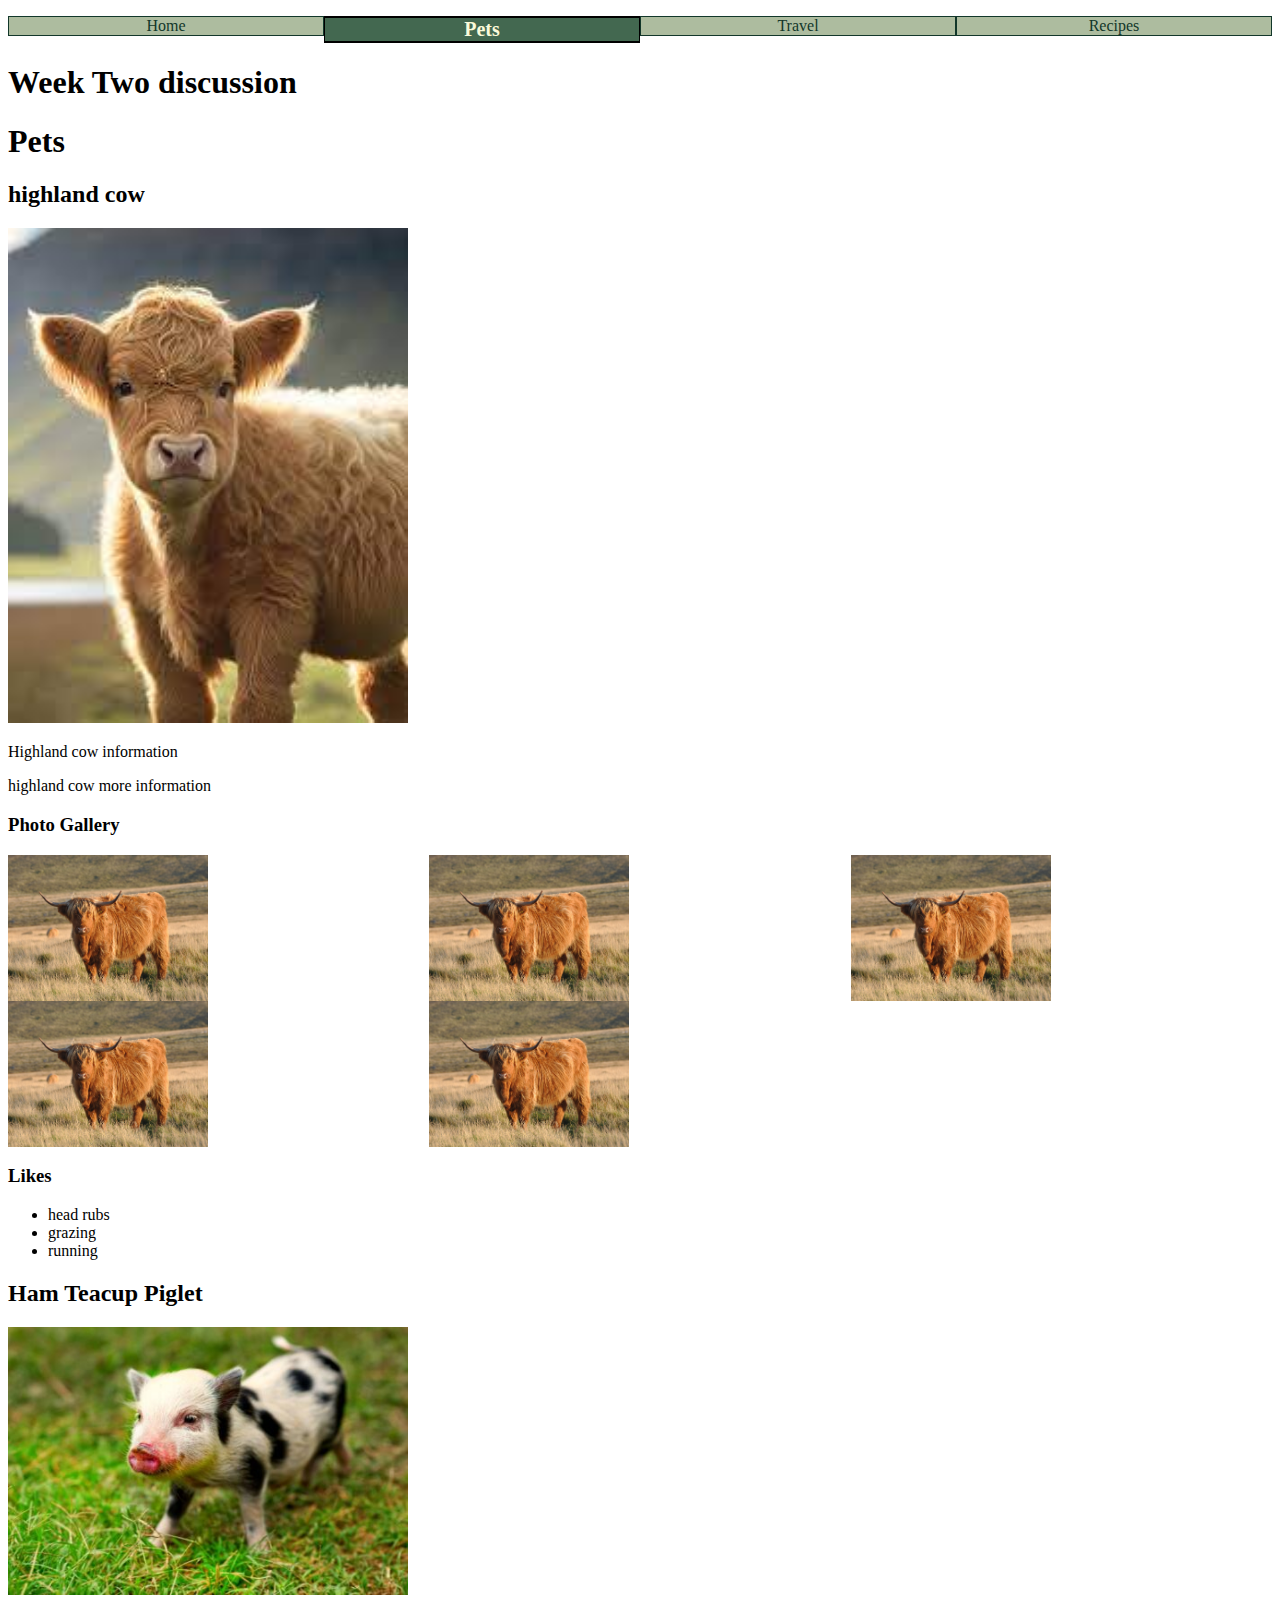
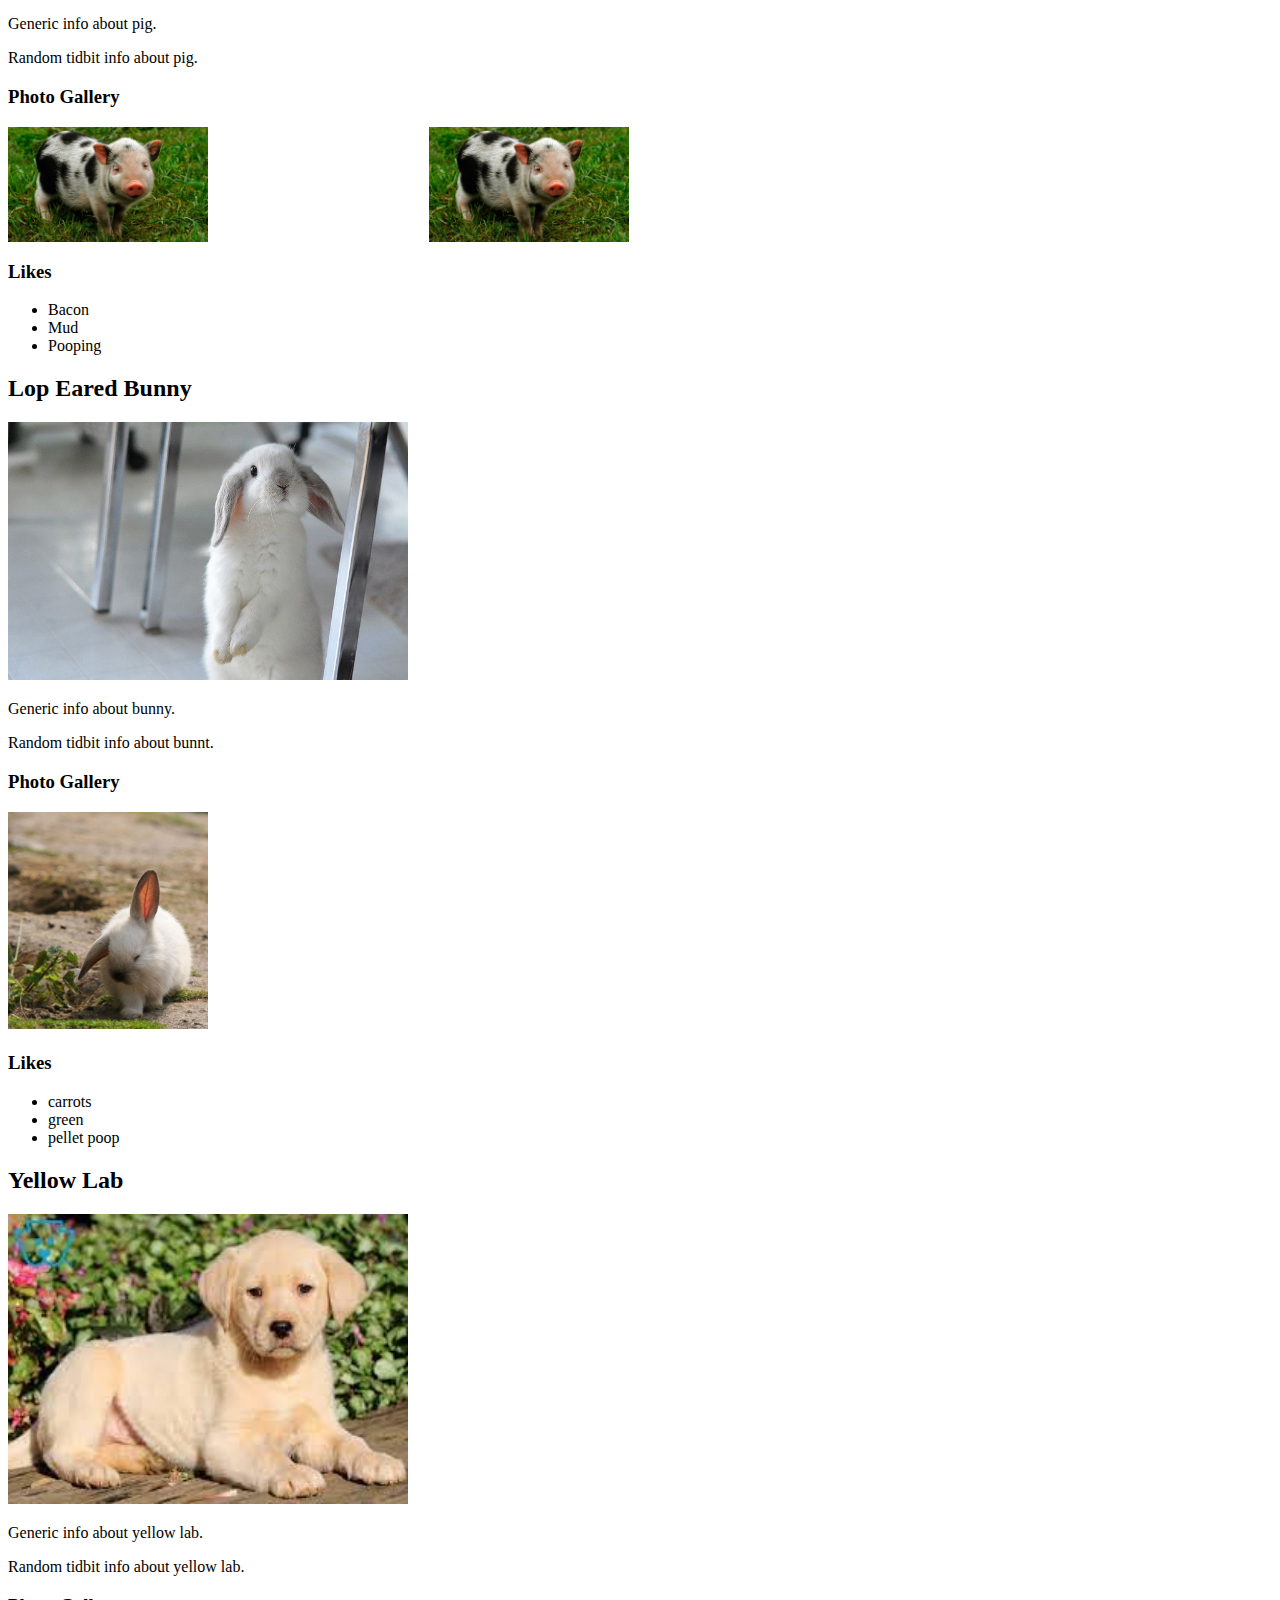
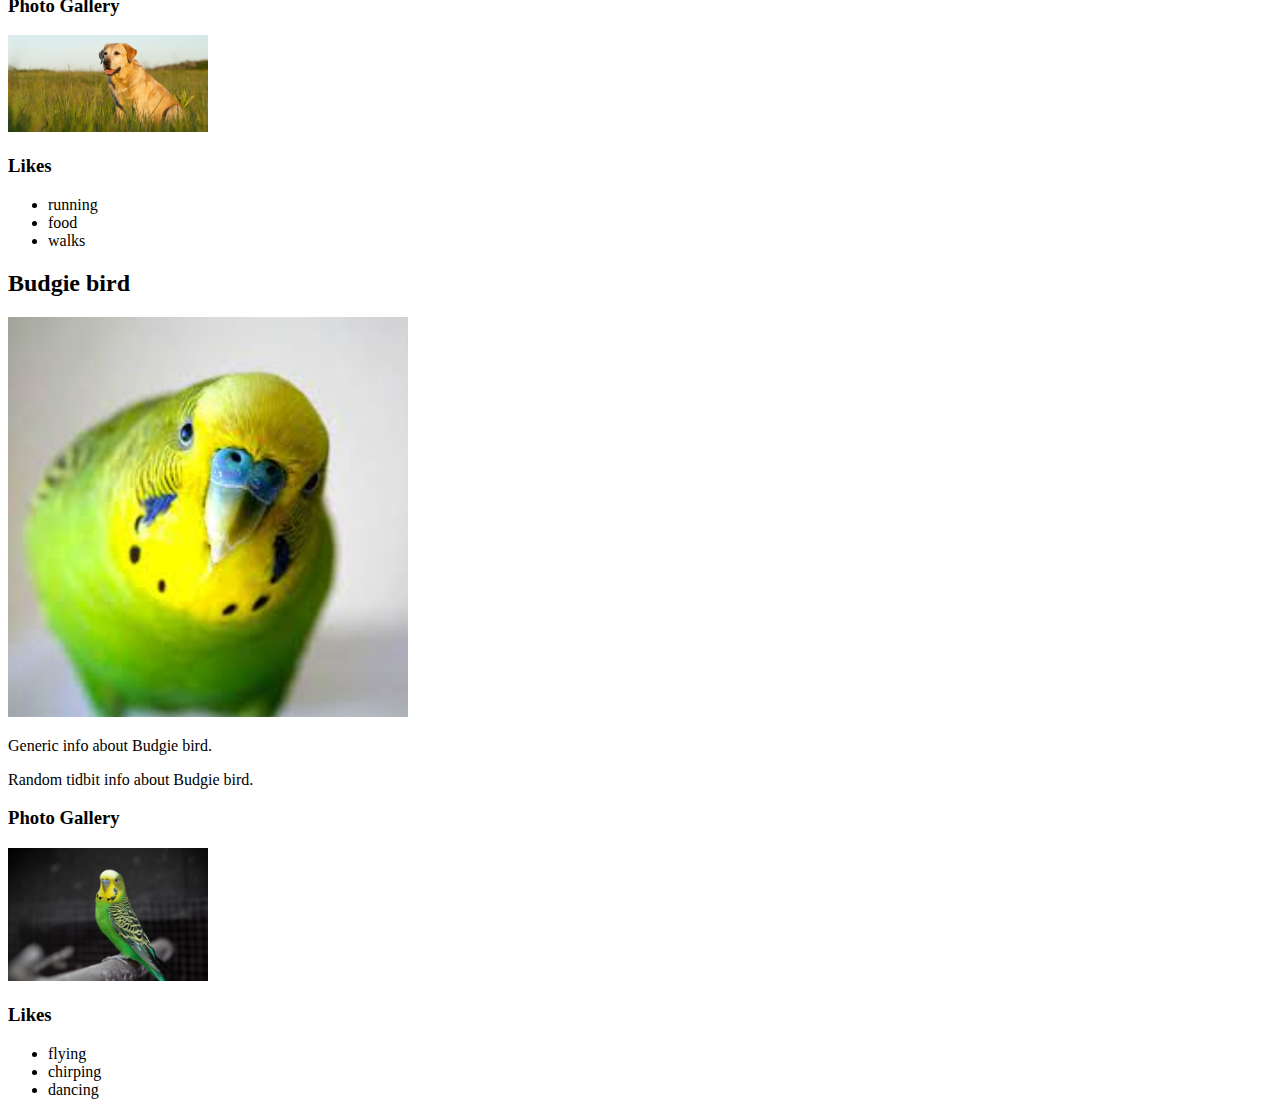
==== pets.html @ d4bc4a09 "nav bar basic style" ====
<!DOCTYPE html>
<html lang="en">
<head>
    <meta charset="UTF-8">
    <meta name="viewport" content="width=device-width, initial-scale=1.0">
    <link rel="stylesheet" href="css/style.css">
    <title>Pets</title>
</head>
<body>
    <a href = "#main" class="skip-link">Skip to Main Content</a>
    <header>
        <nav>
            <ul class="nav-bar-container">
                <a href = "index.html"><li class="nav_bar_item">Home</li></a>
                <a href =  "pets.html"><li class="nav_bar_item current_page"> Pets </li></a> 
                <a href =  "travel.html"> <li class="nav_bar_item">Travel </li> </a>
                <a href =  "recipes.html"> <li class="nav_bar_item"> Recipes </li></a>
            </ul>
        </nav>
        <h1>Week Two discussion</h1>

    </header>
    <main id="main">
        <h1>Pets</h1>
        <div>
            <h2>highland cow</h2>
            <img src="images/highland_baby.jpeg" width = "400" alt="Highland cow as a baby">
            <p>Highland cow information</p>
            <p>highland cow more information </p>
            <h3>Photo Gallery</h3>
            <div class="grid-gallery">
                <img src="images/highland_grown.jpeg" width ="200" alt = "grown highland cow">
                <img src="images/highland_grown.jpeg" width ="200" alt = "grown highland cow">
                <img src="images/highland_grown.jpeg" width ="200" alt = "grown highland cow">
                <img src="images/highland_grown.jpeg" width ="200" alt = "grown highland cow">
                <img src="images/highland_grown.jpeg" width ="200" alt = "grown highland cow">
            </div>
    
            <h3>Likes</h3>
            <ul>
                <li>head rubs</li>
                <li>grazing</li>
                <li>running</li>
            </ul>
        
        </div>
        <div >
            <h2>Ham Teacup Piglet</h2>
            <img src="images/teacup_pig_Juliana.jpeg" width = "400" alt="Black and white teacup pig">
            <p>Generic info about pig.</p> 
            <p>Random tidbit info about pig.</p>
            <h3>Photo Gallery</h3>
            <div class="grid-gallery">
                <img src="images/Teacup_pig_juliana_head_on.webp" width ="200" alt = "Teacup pig juliana from the front (copy photo)">
                <img src="images/Teacup_pig_juliana_head_on.webp" width ="200" alt = "Teacup pig juliana from the front">
            </div>

            <h3>Likes</h3>
            <ul>
                <li>Bacon</li>
                <li>Mud</li>
                <li>Pooping</li>
            </ul>

        </div>
        <div>
            <h2> Lop Eared Bunny</h2>
            <img src="images/lop_eared_bunny_standing.jpeg" width = "400" alt="Adorable bunny standing up">

            <p>Generic info about bunny.</p> 
            <p>Random tidbit info about bunnt.</p>
            <h3>Photo Gallery</h3>
            <img src="images/not_the_same_bunny.jpeg" width ="200" alt = "Definitely the same bunny, but in front of grass">

            <h3>Likes</h3>
            <ul>
                <li>carrots</li>
                <li>green</li>
                <li>pellet poop</li>
            </ul>
        
        </div>
        <div>
            <h2> Yellow Lab</h2>
            <img src="images/baby_lab.jpeg" width = "400" alt="Yellow lab as a puppy">

            <p>Generic info about yellow lab.</p> 
            <p>Random tidbit info about yellow lab.</p>
            <h3>Photo Gallery</h3>
            <img src="images/grown_lab.jpeg" width ="200" alt = "The same yellow lab but grown and more rotund">

            <h3>Likes</h3>
            <ul>
                <li>running</li>
                <li>food</li>
                <li>walks</li>
            </ul>
        
        </div>
        <div>
            <h2> Budgie bird</h2>
            <img src="images/bird_close.jpeg" width = "400" alt="Budgie bird close up">

            <p>Generic info about Budgie bird.</p> 
            <p>Random tidbit info about Budgie bird.</p>
            <h3>Photo Gallery</h3>
            <img src="images/bird_far.webp" width ="200" alt = "Budgie bird but from further away">

            <h3>Likes</h3>
            <ul>
                <li>flying</li>
                <li>chirping</li>
                <li>dancing</li>
            </ul>
        
        </div>

    </main>
    
</body>
</html>
---- css/style.css ----
/* COLOR PALLETE */
:root{
    --light: #FBFADA;
    --mid-light: #ADBC9F;
    --mid-dark: #436850;
    --dark: #12372A;
}

.grid-gallery{
    display: grid;
    grid-template-columns: 1fr 1fr 1fr;
}

.skip-link{
    position: absolute;
    top: -40px;
    left: 0;
    background-color: #007bff;
    color: #fff;
    z-index: 999;
    transition: top 0.3s ease;
    text-decoration: none;
}

.skip-link:focus{
    top: 0;
}

.skip-link:focus-visible{
    top: 0;
}

.skip-link:not(:focus):not(:active) {
    top: -40px;
  }

nav{
    width: 100%;
    padding-left: 0;
    padding-right: 0;
}

.nav-bar-container{
    display: grid;
    grid-template-columns: 1fr 1fr 1fr 1fr;
    list-style-type: none;
    width: 100%;
    padding-left: 0;
    padding-right: 0;
}

.nav_bar_item{
    border: 1px solid var(--dark);
    background-color: var(--mid-light);
    color: var(--dark);
    text-align: center;
}

a{
    text-decoration: none;
}

a:visited{
    color: inherit;
    text-decoration: none;
}

.current_page{
    font-weight: bold;
    font-size: 125%;
    color: var(--light);
    background: var(--mid-dark);
    border: 2px solid black;
    border-left-width: 1px;
    border-right-width: 1px;
}
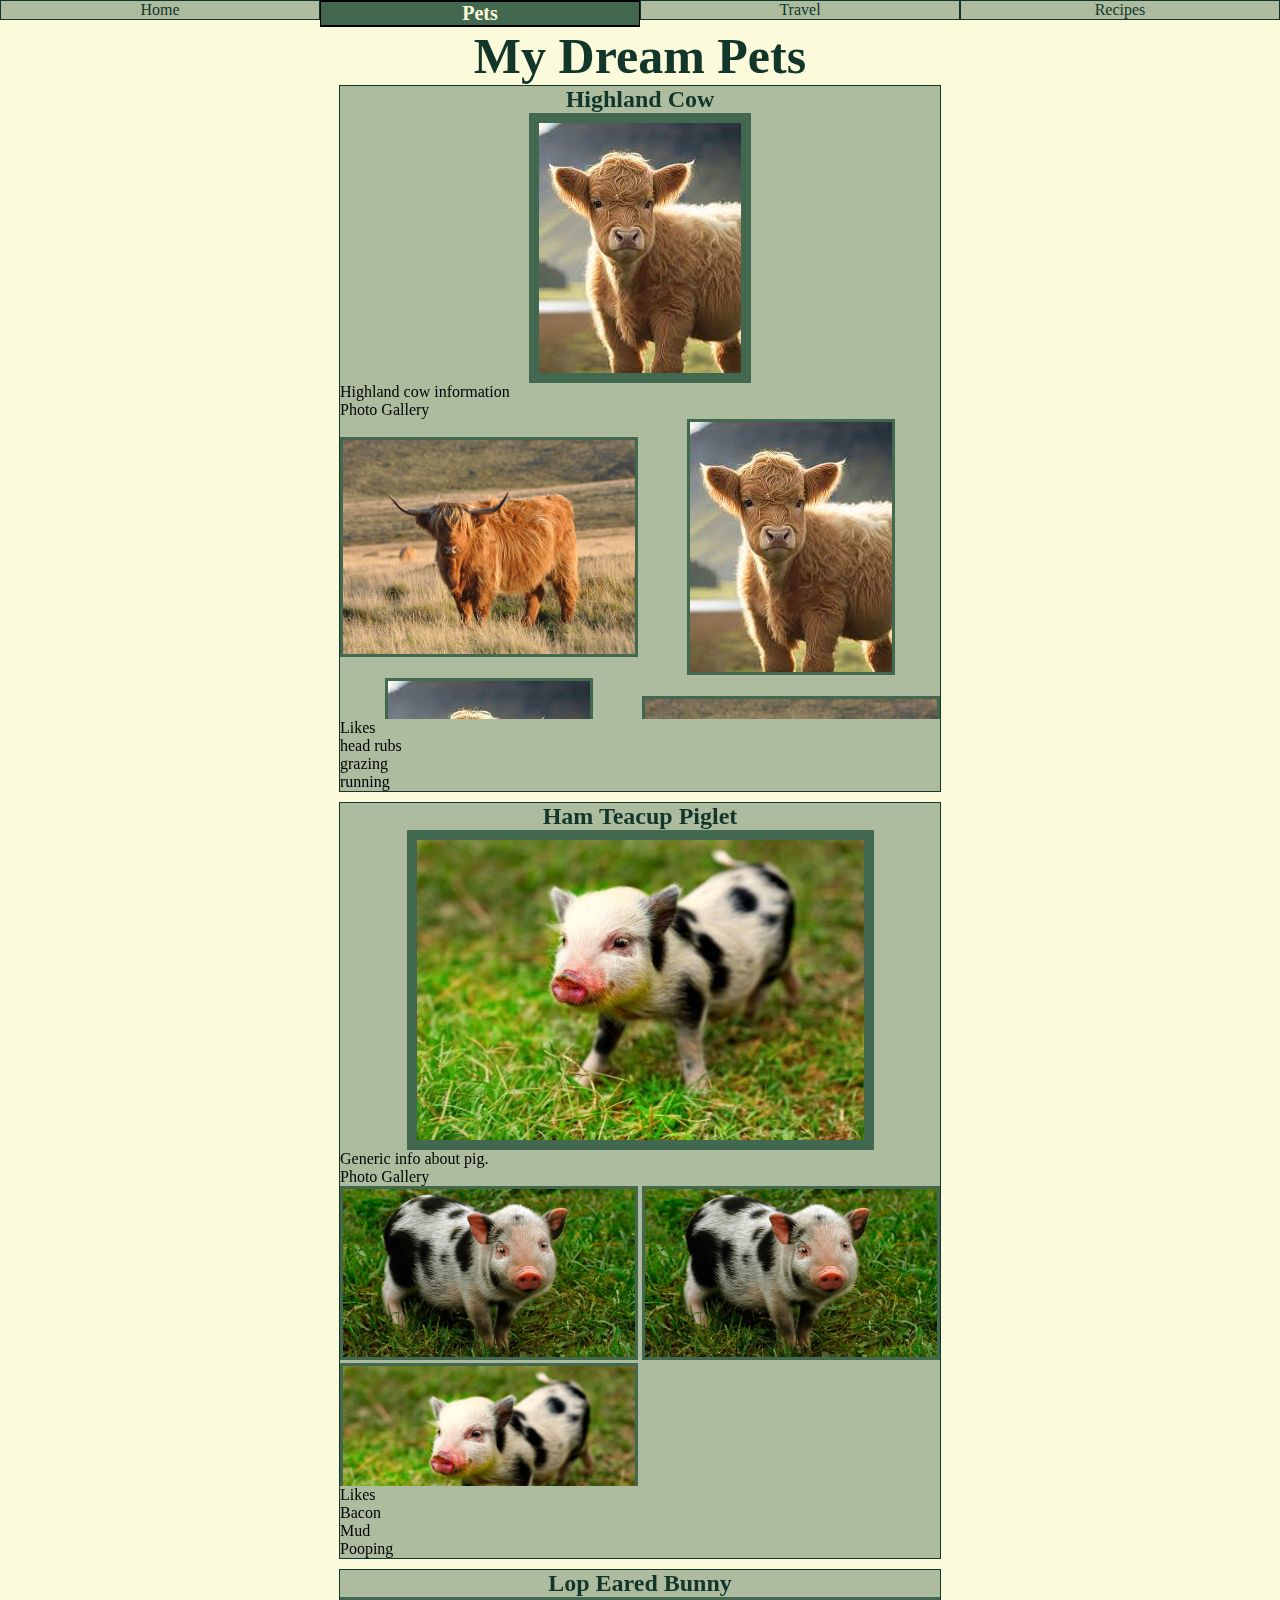
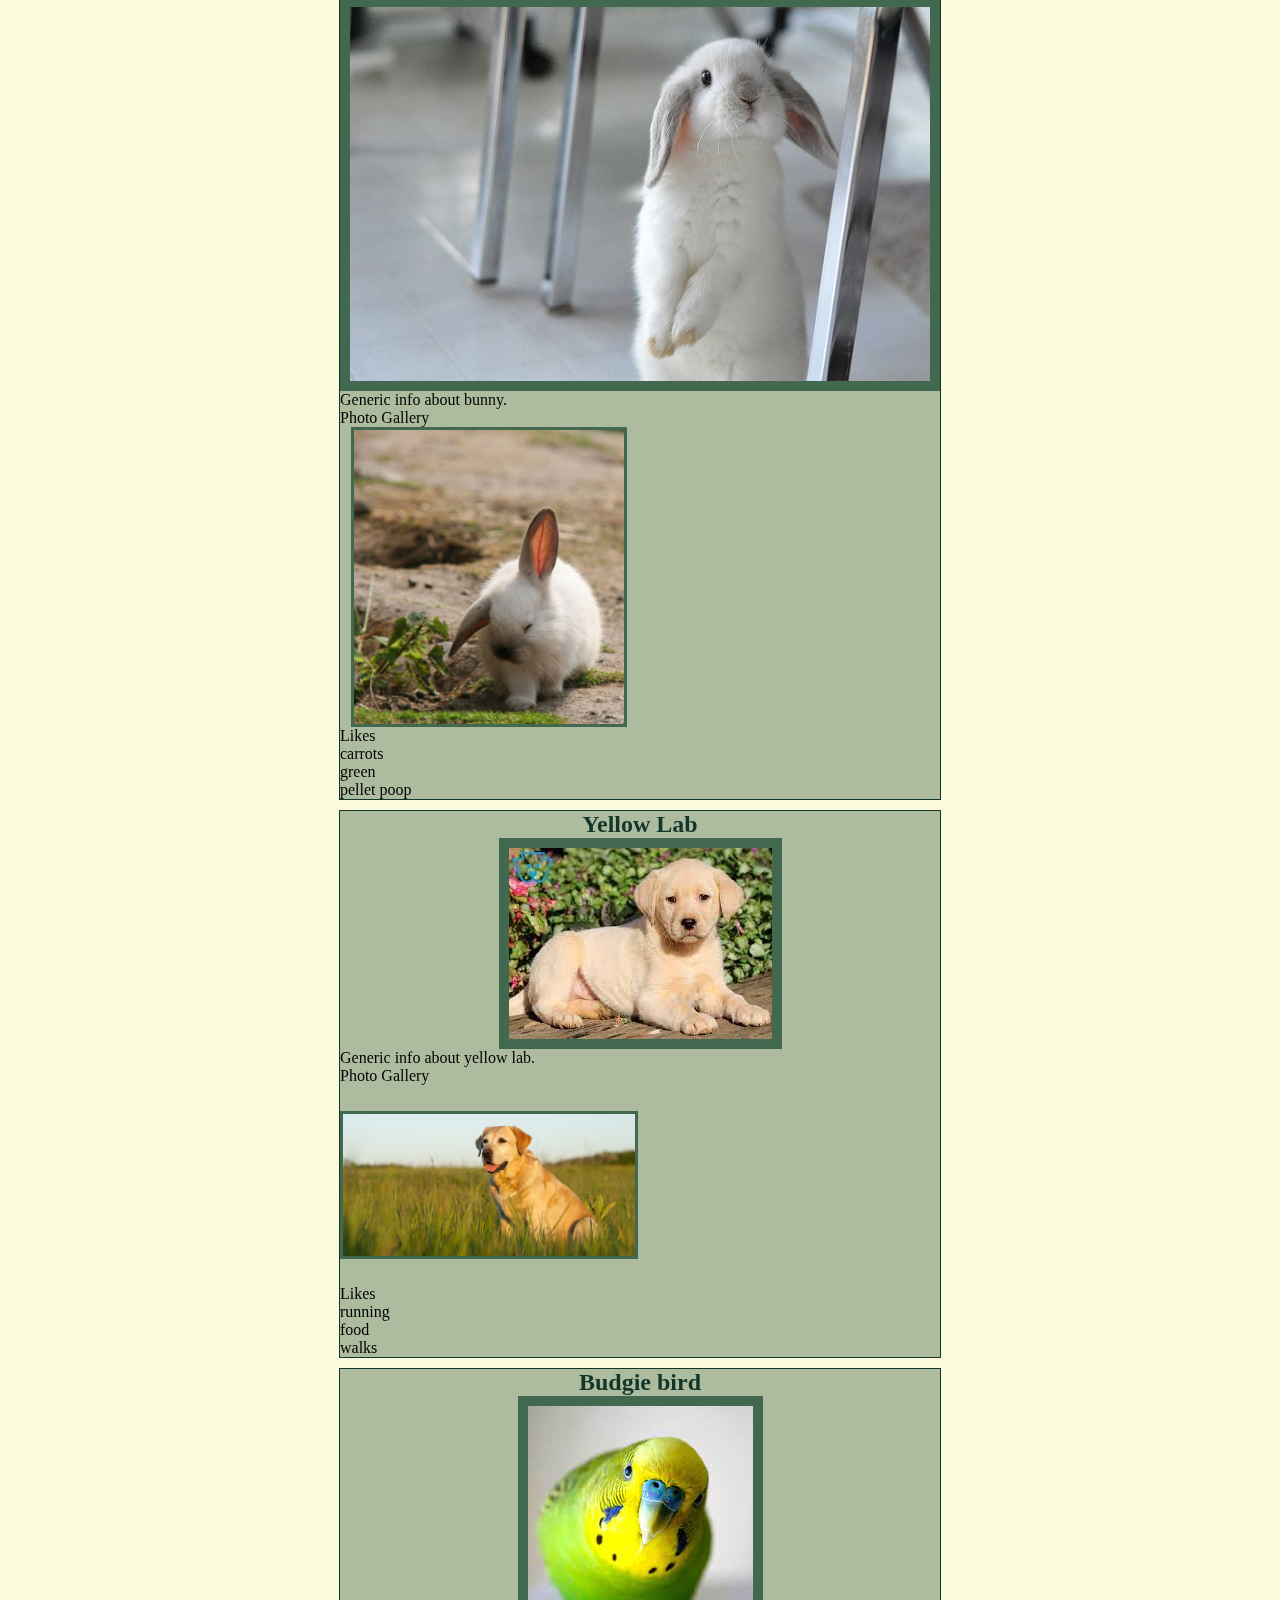
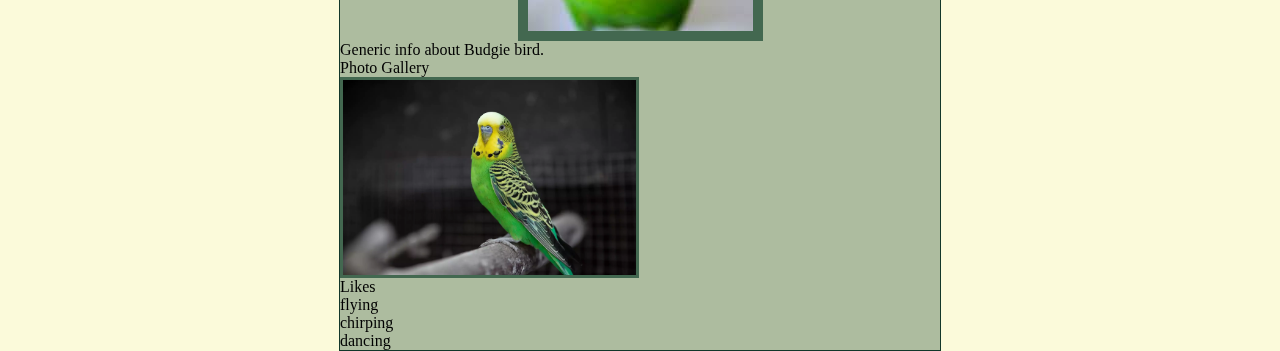
==== commit 92a67a64: "got pets travel resizing to work" ====
--- a/pets.html
+++ b/pets.html
@@ -3,6 +3,7 @@
 <head>
     <meta charset="UTF-8">
     <meta name="viewport" content="width=device-width, initial-scale=1.0">
+    <link rel="stylesheet" href="css/reset.css">
     <link rel="stylesheet" href="css/style.css">
     <title>Pets</title>
 </head>
@@ -17,104 +18,104 @@
                 <a href =  "recipes.html"> <li class="nav_bar_item"> Recipes </li></a>
             </ul>
         </nav>
-        <h1>Week Two discussion</h1>
-
     </header>
     <main id="main">
-        <h1>Pets</h1>
-        <div>
-            <h2>highland cow</h2>
-            <img src="images/highland_baby.jpeg" width = "400" alt="Highland cow as a baby">
-            <p>Highland cow information</p>
-            <p>highland cow more information </p>
-            <h3>Photo Gallery</h3>
-            <div class="grid-gallery">
-                <img src="images/highland_grown.jpeg" width ="200" alt = "grown highland cow">
-                <img src="images/highland_grown.jpeg" width ="200" alt = "grown highland cow">
-                <img src="images/highland_grown.jpeg" width ="200" alt = "grown highland cow">
-                <img src="images/highland_grown.jpeg" width ="200" alt = "grown highland cow">
-                <img src="images/highland_grown.jpeg" width ="200" alt = "grown highland cow">
+        <h1>My Dream Pets</h1>
+        <div class="pets-container">
+            <div class="pets-container-object">
+                <h2 class="pet-species">Highland Cow</h2>
+                <img src="images/highland_baby.jpeg" class="pets-profile-img" alt="Highland cow as a baby">
+                <p>Highland cow information</p>
+                <h3>Photo Gallery</h3>
+                <div class="pets-photo-gallery-container">
+                    <img src="images/highland_grown.jpeg" class="pets-photo-gallery" alt = "grown highland cow">
+                    <img src="images/highland_baby.jpeg" class="pets-photo-gallery" alt = "grown highland cow">
+                    <img src="images/highland_baby.jpeg" class="pets-photo-gallery" alt = "grown highland cow">
+                    <img src="images/highland_grown.jpeg" class="pets-photo-gallery" alt = "grown highland cow">
+                    <img src="images/highland_grown.jpeg" class="pets-photo-gallery" alt = "grown highland cow">
+                </div>
+        
+                <h3>Likes</h3>
+                <ul>
+                    <li>head rubs</li>
+                    <li>grazing</li>
+                    <li>running</li>
+                </ul>
             </div>
-    
-            <h3>Likes</h3>
-            <ul>
-                <li>head rubs</li>
-                <li>grazing</li>
-                <li>running</li>
-            </ul>
-        
+            <div class="pets-container-object">
+                <h2 class="pet-species">Ham Teacup Piglet</h2>
+                <img src="images/teacup_pig_Juliana.jpeg" class="pets-profile-img" alt="Black and white teacup pig">
+                <p>Generic info about pig.</p> 
+                <h3>Photo Gallery</h3>
+                <div class="pets-photo-gallery-container">
+                    <img src="images/Teacup_pig_juliana_head_on.webp" class="pets-photo-gallery" alt = "Teacup pig juliana from the front (copy photo)">
+                    <img src="images/Teacup_pig_juliana_head_on.webp" class="pets-photo-gallery" alt = "Teacup pig juliana from the front">
+                    <img src="images/teacup_pig_Juliana.jpeg" class="pets-photo-gallery" alt="Black and white teacup pig">
+                </div>
+
+                <h3>Likes</h3>
+                <ul>
+                    <li>Bacon</li>
+                    <li>Mud</li>
+                    <li>Pooping</li>
+                </ul>
+
+            </div>
+            <div class="pets-container-object">
+                <h2 class="pet-species"> Lop Eared Bunny</h2>
+                <img src="images/lop_eared_bunny_standing.jpeg" class="pets-profile-img" alt="Adorable bunny standing up">
+
+                <p>Generic info about bunny.</p> 
+                <h3>Photo Gallery</h3>
+                <div class="pets-photo-gallery-container">    
+                    <img src="images/not_the_same_bunny.jpeg" class="pets-photo-gallery" alt = "Definitely the same bunny, but in front of grass">
+                </div>
+
+                <h3>Likes</h3>
+                <ul>
+                    <li>carrots</li>
+                    <li>green</li>
+                    <li>pellet poop</li>
+                </ul>
+            
+            </div>
+            <div class="pets-container-object">
+                <h2 class="pet-species"> Yellow Lab</h2>
+                <img src="images/baby_lab.jpeg" class="pets-profile-img" alt="Yellow lab as a puppy">
+
+                <p>Generic info about yellow lab.</p> 
+                <h3>Photo Gallery</h3>
+                <div class="pets-photo-gallery-container">
+                    <img src="images/grown_lab.jpeg" class="pets-photo-gallery" alt = "The same yellow lab but grown and more rotund">
+                </div>
+
+                <h3>Likes</h3>
+                <ul>
+                    <li>running</li>
+                    <li>food</li>
+                    <li>walks</li>
+                </ul>
+            
+            </div>
+            <div class="pets-container-object">
+                <h2 class="pet-species"> Budgie bird</h2>
+                <img src="images/bird_close.jpeg" class="pets-profile-img" alt="Budgie bird close up">
+
+                <p>Generic info about Budgie bird.</p> 
+                <h3>Photo Gallery</h3>
+                <div class="pets-photo-gallery-container">
+                    <img src="images/bird_far.webp" class="pets-photo-gallery" alt = "Budgie bird but from further away">
+                </div>
+
+                <h3>Likes</h3>
+                <ul>
+                    <li>flying</li>
+                    <li>chirping</li>
+                    <li>dancing</li>
+                </ul>
+            
+            </div>
         </div>
-        <div >
-            <h2>Ham Teacup Piglet</h2>
-            <img src="images/teacup_pig_Juliana.jpeg" width = "400" alt="Black and white teacup pig">
-            <p>Generic info about pig.</p> 
-            <p>Random tidbit info about pig.</p>
-            <h3>Photo Gallery</h3>
-            <div class="grid-gallery">
-                <img src="images/Teacup_pig_juliana_head_on.webp" width ="200" alt = "Teacup pig juliana from the front (copy photo)">
-                <img src="images/Teacup_pig_juliana_head_on.webp" width ="200" alt = "Teacup pig juliana from the front">
-            </div>
-
-            <h3>Likes</h3>
-            <ul>
-                <li>Bacon</li>
-                <li>Mud</li>
-                <li>Pooping</li>
-            </ul>
-
-        </div>
-        <div>
-            <h2> Lop Eared Bunny</h2>
-            <img src="images/lop_eared_bunny_standing.jpeg" width = "400" alt="Adorable bunny standing up">
-
-            <p>Generic info about bunny.</p> 
-            <p>Random tidbit info about bunnt.</p>
-            <h3>Photo Gallery</h3>
-            <img src="images/not_the_same_bunny.jpeg" width ="200" alt = "Definitely the same bunny, but in front of grass">
-
-            <h3>Likes</h3>
-            <ul>
-                <li>carrots</li>
-                <li>green</li>
-                <li>pellet poop</li>
-            </ul>
-        
-        </div>
-        <div>
-            <h2> Yellow Lab</h2>
-            <img src="images/baby_lab.jpeg" width = "400" alt="Yellow lab as a puppy">
-
-            <p>Generic info about yellow lab.</p> 
-            <p>Random tidbit info about yellow lab.</p>
-            <h3>Photo Gallery</h3>
-            <img src="images/grown_lab.jpeg" width ="200" alt = "The same yellow lab but grown and more rotund">
-
-            <h3>Likes</h3>
-            <ul>
-                <li>running</li>
-                <li>food</li>
-                <li>walks</li>
-            </ul>
-        
-        </div>
-        <div>
-            <h2> Budgie bird</h2>
-            <img src="images/bird_close.jpeg" width = "400" alt="Budgie bird close up">
-
-            <p>Generic info about Budgie bird.</p> 
-            <p>Random tidbit info about Budgie bird.</p>
-            <h3>Photo Gallery</h3>
-            <img src="images/bird_far.webp" width ="200" alt = "Budgie bird but from further away">
-
-            <h3>Likes</h3>
-            <ul>
-                <li>flying</li>
-                <li>chirping</li>
-                <li>dancing</li>
-            </ul>
-        
-        </div>
-
     </main>
     
 </body>
--- a/css/style.css
+++ b/css/style.css
@@ -6,10 +6,7 @@
     --dark: #12372A;
 }
 
-.grid-gallery{
-    display: grid;
-    grid-template-columns: 1fr 1fr 1fr;
-}
+
 
 .skip-link{
     position: absolute;
@@ -73,4 +70,98 @@
     border: 2px solid black;
     border-left-width: 1px;
     border-right-width: 1px;
+}
+
+.pets-container{
+    display: grid;
+    background-color: var(--light);
+    /* border: 1px solid var(--mid-light); */
+    min-width: 400px;
+    justify-items: center;
+    row-gap: 10px;
+    grid-template-columns: 1fr;
+}
+
+
+
+
+.pets-container-object{
+    border: 1px solid var(--dark);
+    max-width: 1000px;
+    min-width: 600px;
+    background-color: var(--mid-light)
+}
+
+.pets-profile-img{
+    align-items: center;
+    margin-left: auto;
+    margin-right: auto;
+    display: flex;
+    border: 10px solid var(--mid-dark);
+    height: auto;
+    max-width: 600px;
+
+}
+
+.pets-photo-gallery-container{
+    display: grid;
+    grid-template-columns: 1fr 1fr;
+    width: 100%;
+    min-height: 200px;
+    max-height: 300px;
+    overflow: scroll;
+    scrollbar-width: none;
+    column-gap: 3px;
+    row-gap: 3px;
+    max-width: 600px;
+    align-items: center;
+    background-color: var(--mid-light);
+    justify-items: center;
+}
+
+.pets-photo-gallery{
+    width: auto;
+    height: auto;
+    align-items: center;
+    border: 3px solid var(--mid-dark);
+    max-height: 300px;
+}
+
+#main{
+    min-width: 400px;
+    max-width: 1200px;
+    margin: 0 auto;
+}
+
+.pet-species{
+    color: var(--dark);
+    font-size: 24px;
+    text-align: center;
+    font-weight: bold;
+}
+
+body{
+    background-color: var(--light);
+}
+
+h1{
+    font-size: 50px;
+    font-weight: bolder;
+    text-align: center;
+    color: var(--dark);
+}
+
+@media (min-width: 1300px){
+    .pets-container{
+        grid-template-columns: 1fr 1fr;
+    }
+}
+
+@media (min-width: 1900px){
+    .pets-container{
+        grid-template-columns: 1fr 1fr 1fr;
+    }
+    #main{
+        max-width: 1800px;
+    }
 }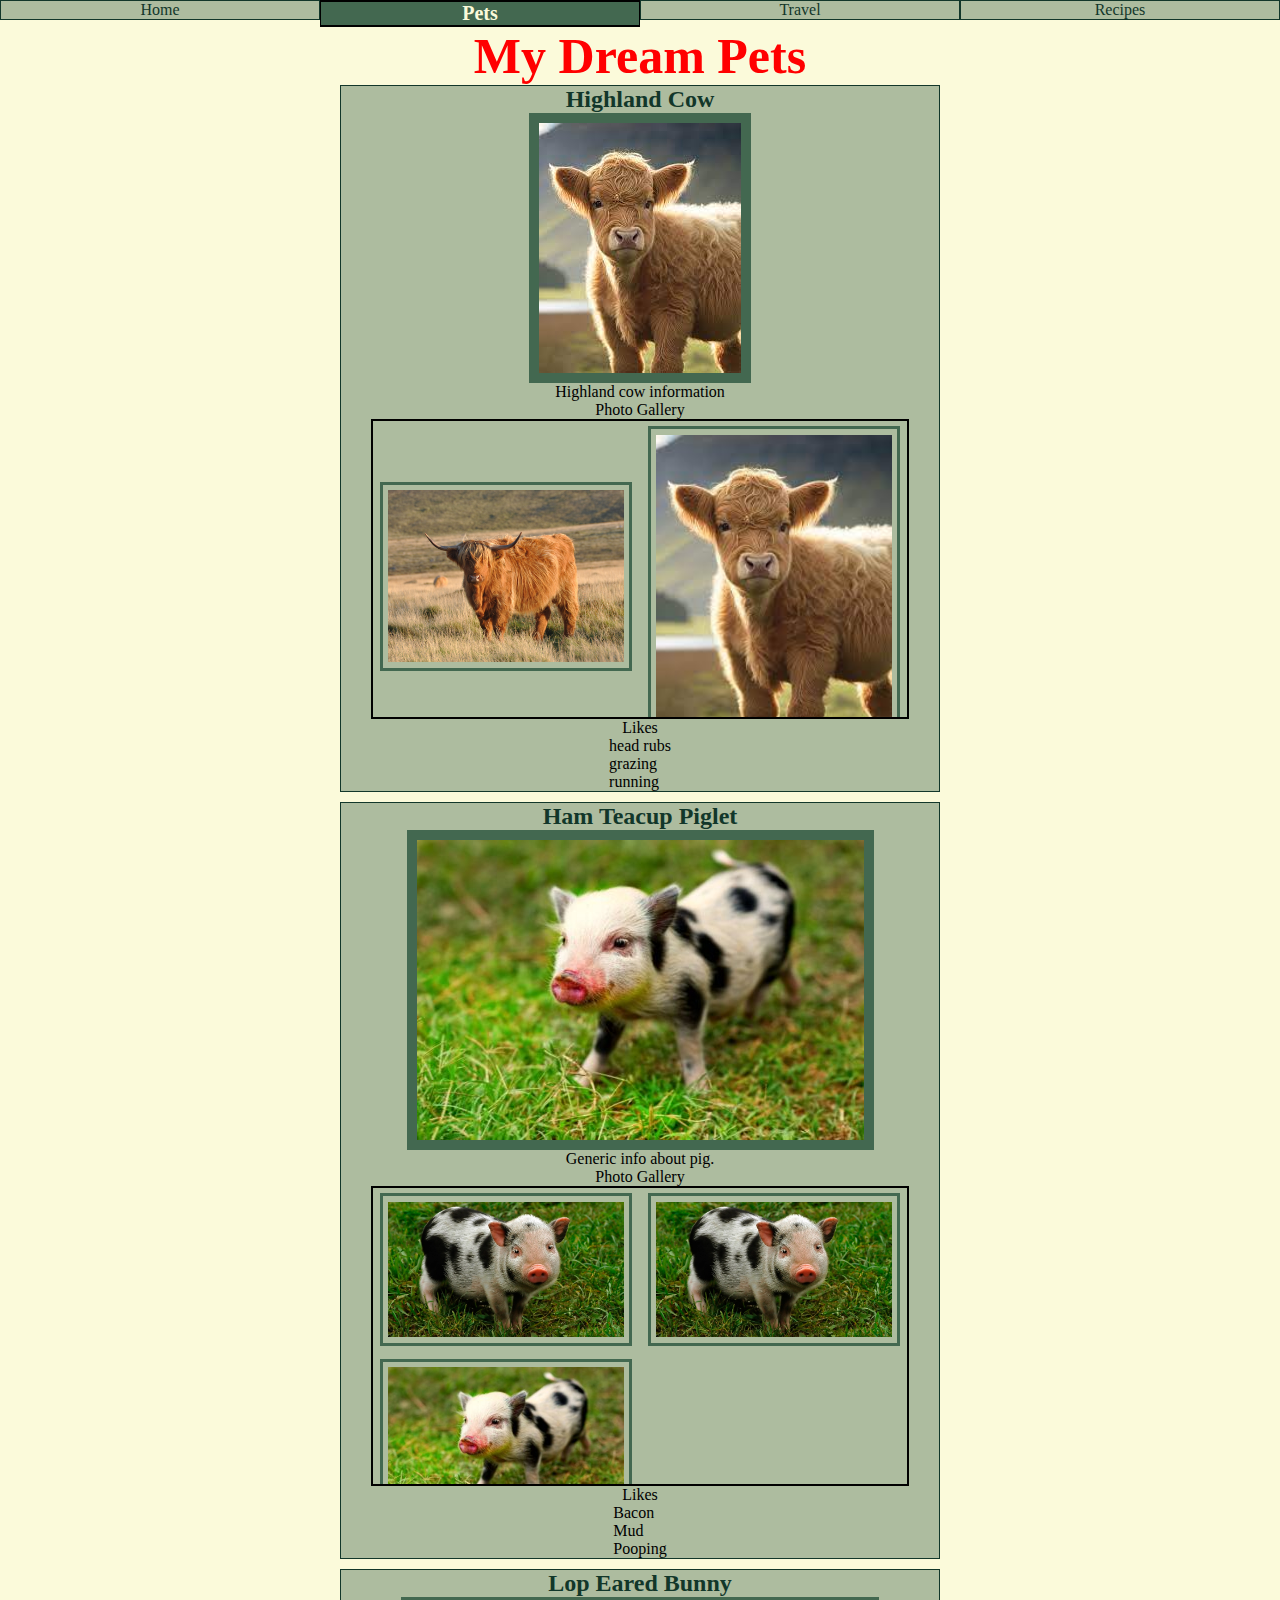
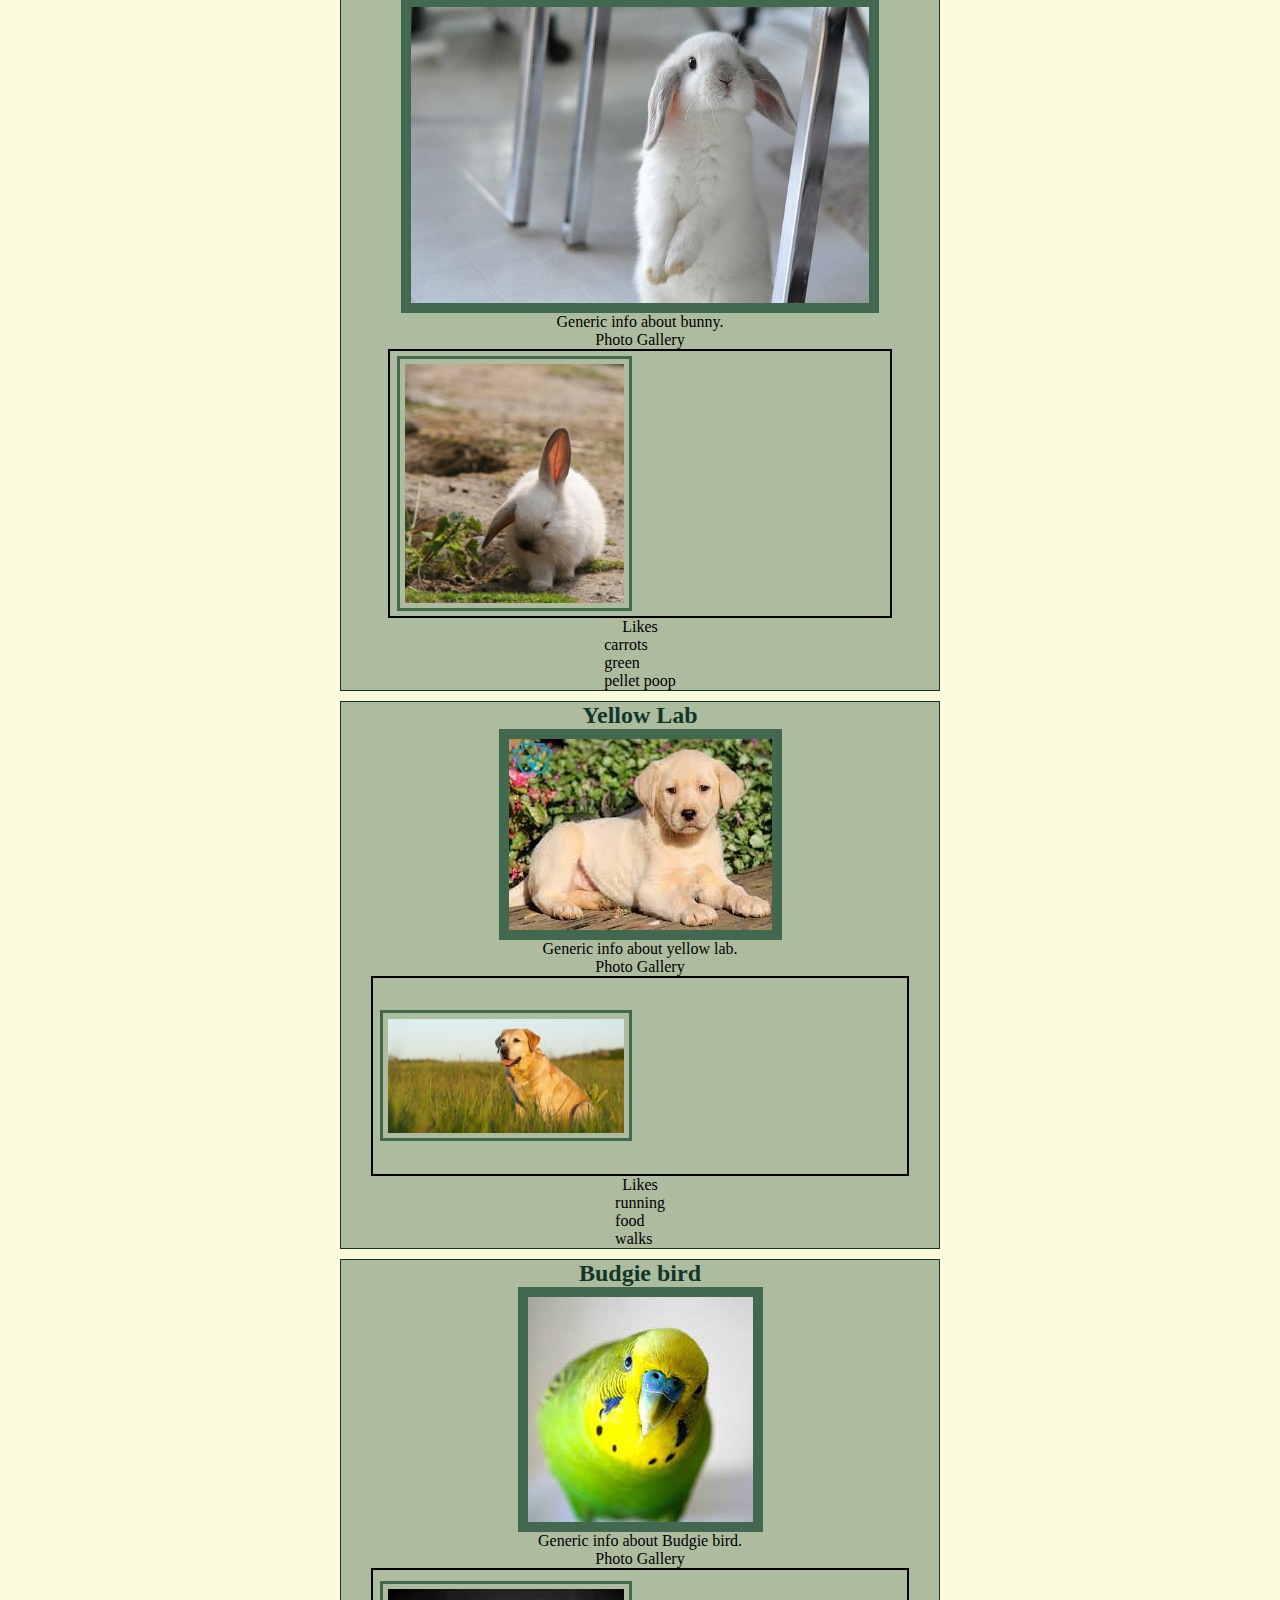
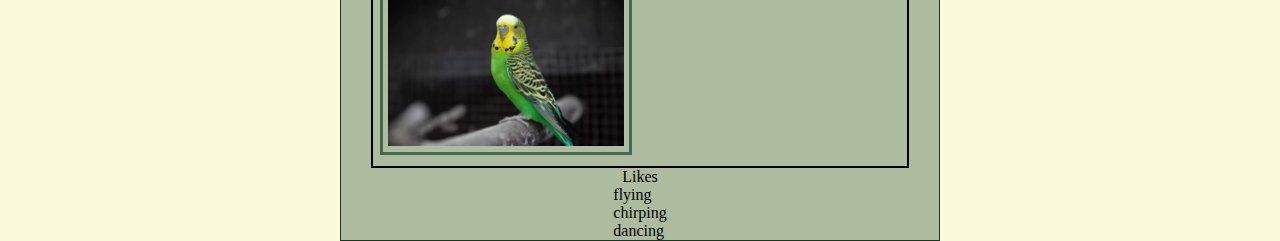
==== commit 2fc6a120: "got pets photo gallery to be centered" ====
--- a/pets.html
+++ b/pets.html
@@ -27,14 +27,15 @@
                 <img src="images/highland_baby.jpeg" class="pets-profile-img" alt="Highland cow as a baby">
                 <p>Highland cow information</p>
                 <h3>Photo Gallery</h3>
-                <div class="pets-photo-gallery-container">
-                    <img src="images/highland_grown.jpeg" class="pets-photo-gallery" alt = "grown highland cow">
-                    <img src="images/highland_baby.jpeg" class="pets-photo-gallery" alt = "grown highland cow">
-                    <img src="images/highland_baby.jpeg" class="pets-photo-gallery" alt = "grown highland cow">
-                    <img src="images/highland_grown.jpeg" class="pets-photo-gallery" alt = "grown highland cow">
-                    <img src="images/highland_grown.jpeg" class="pets-photo-gallery" alt = "grown highland cow">
+                <div class="centering">
+                    <div class="pets-photo-gallery-container">
+                        <img src="images/highland_grown.jpeg" class="pets-photo-gallery" alt = "grown highland cow">
+                        <img src="images/highland_baby.jpeg" class="pets-photo-gallery" alt = "grown highland cow">
+                        <img src="images/highland_baby.jpeg" class="pets-photo-gallery" alt = "grown highland cow">
+                        <img src="images/highland_grown.jpeg" class="pets-photo-gallery" alt = "grown highland cow">
+                        <img src="images/highland_grown.jpeg" class="pets-photo-gallery" alt = "grown highland cow">
+                    </div>
                 </div>
-        
                 <h3>Likes</h3>
                 <ul>
                     <li>head rubs</li>
@@ -47,10 +48,12 @@
                 <img src="images/teacup_pig_Juliana.jpeg" class="pets-profile-img" alt="Black and white teacup pig">
                 <p>Generic info about pig.</p> 
                 <h3>Photo Gallery</h3>
-                <div class="pets-photo-gallery-container">
-                    <img src="images/Teacup_pig_juliana_head_on.webp" class="pets-photo-gallery" alt = "Teacup pig juliana from the front (copy photo)">
-                    <img src="images/Teacup_pig_juliana_head_on.webp" class="pets-photo-gallery" alt = "Teacup pig juliana from the front">
-                    <img src="images/teacup_pig_Juliana.jpeg" class="pets-photo-gallery" alt="Black and white teacup pig">
+                <div class="centering">
+                    <div class="pets-photo-gallery-container">
+                        <img src="images/Teacup_pig_juliana_head_on.webp" class="pets-photo-gallery" alt = "Teacup pig juliana from the front (copy photo)">
+                        <img src="images/Teacup_pig_juliana_head_on.webp" class="pets-photo-gallery" alt = "Teacup pig juliana from the front">
+                        <img src="images/teacup_pig_Juliana.jpeg" class="pets-photo-gallery" alt="Black and white teacup pig">
+                    </div>
                 </div>
 
                 <h3>Likes</h3>
@@ -67,8 +70,10 @@
 
                 <p>Generic info about bunny.</p> 
                 <h3>Photo Gallery</h3>
-                <div class="pets-photo-gallery-container">    
-                    <img src="images/not_the_same_bunny.jpeg" class="pets-photo-gallery" alt = "Definitely the same bunny, but in front of grass">
+                <div class="centering">
+                    <div class="pets-photo-gallery-container">    
+                        <img src="images/not_the_same_bunny.jpeg" class="pets-photo-gallery" alt = "Definitely the same bunny, but in front of grass">
+                    </div>
                 </div>
 
                 <h3>Likes</h3>
@@ -85,8 +90,10 @@
 
                 <p>Generic info about yellow lab.</p> 
                 <h3>Photo Gallery</h3>
-                <div class="pets-photo-gallery-container">
-                    <img src="images/grown_lab.jpeg" class="pets-photo-gallery" alt = "The same yellow lab but grown and more rotund">
+                <div class="centering">
+                    <div class="pets-photo-gallery-container">
+                        <img src="images/grown_lab.jpeg" class="pets-photo-gallery" alt = "The same yellow lab but grown and more rotund">
+                    </div>
                 </div>
 
                 <h3>Likes</h3>
@@ -103,8 +110,10 @@
 
                 <p>Generic info about Budgie bird.</p> 
                 <h3>Photo Gallery</h3>
-                <div class="pets-photo-gallery-container">
-                    <img src="images/bird_far.webp" class="pets-photo-gallery" alt = "Budgie bird but from further away">
+                <div class="centering">
+                    <div class="pets-photo-gallery-container">
+                        <img src="images/bird_far.webp" class="pets-photo-gallery" alt = "Budgie bird but from further away">
+                    </div>
                 </div>
 
                 <h3>Likes</h3>
--- a/css/style.css
+++ b/css/style.css
@@ -75,21 +75,19 @@
 .pets-container{
     display: grid;
     background-color: var(--light);
-    /* border: 1px solid var(--mid-light); */
-    min-width: 400px;
+    min-width: 0.7vw;
     justify-items: center;
     row-gap: 10px;
     grid-template-columns: 1fr;
-}
-
-
-
+
+}
 
 .pets-container-object{
     border: 1px solid var(--dark);
-    max-width: 1000px;
-    min-width: 600px;
-    background-color: var(--mid-light)
+    width: 100%;
+    background-color: var(--mid-light);
+    justify-items: center;
+    align-items: center;
 }
 
 .pets-profile-img{
@@ -99,37 +97,41 @@
     display: flex;
     border: 10px solid var(--mid-dark);
     height: auto;
-    max-width: 600px;
-
+    width: auto;
+    max-width: 80%;
 }
 
 .pets-photo-gallery-container{
     display: grid;
     grid-template-columns: 1fr 1fr;
-    width: 100%;
+    width: 90%;
     min-height: 200px;
     max-height: 300px;
     overflow: scroll;
     scrollbar-width: none;
     column-gap: 3px;
     row-gap: 3px;
-    max-width: 600px;
+    max-width: 100%;
     align-items: center;
     background-color: var(--mid-light);
     justify-items: center;
+    border: 2px solid black;
+    padding-right: auto;
+    padding-left: auto;
 }
 
 .pets-photo-gallery{
-    width: auto;
+    width: 95%;
     height: auto;
     align-items: center;
     border: 3px solid var(--mid-dark);
     max-height: 300px;
+    padding: 2%;
+    margin: 2%;
 }
 
 #main{
-    min-width: 400px;
-    max-width: 1200px;
+    width: 1vw;
     margin: 0 auto;
 }
 
@@ -139,7 +141,14 @@
     text-align: center;
     font-weight: bold;
 }
-
+.centering{
+    display: flex;
+    align-items: center;
+    margin-left: auto;
+    margin-right: auto;
+    justify-content: center;
+    border-color: var(--mid-light)
+}
 body{
     background-color: var(--light);
 }
@@ -151,10 +160,38 @@
     color: var(--dark);
 }
 
+@media (min-width: 100px){
+    .pets-container{
+        grid-template-columns: 1fr;
+    }
+    #main{
+        width: auto;
+        min-width: 333px;
+    }
+    h1{
+        color: purple;
+    }
+}
+
+@media (min-width: 700px){
+    .pets-container{
+        grid-template-columns: 1fr;
+    }
+    #main{
+        width: 600px;
+    }
+    h1{
+        color: red;
+    }
+}
+
 @media (min-width: 1300px){
     .pets-container{
         grid-template-columns: 1fr 1fr;
     }
+    #main{
+        width: 1200px;
+    }
 }
 
 @media (min-width: 1900px){
@@ -162,6 +199,6 @@
         grid-template-columns: 1fr 1fr 1fr;
     }
     #main{
-        max-width: 1800px;
+        width: 1800px;
     }
 }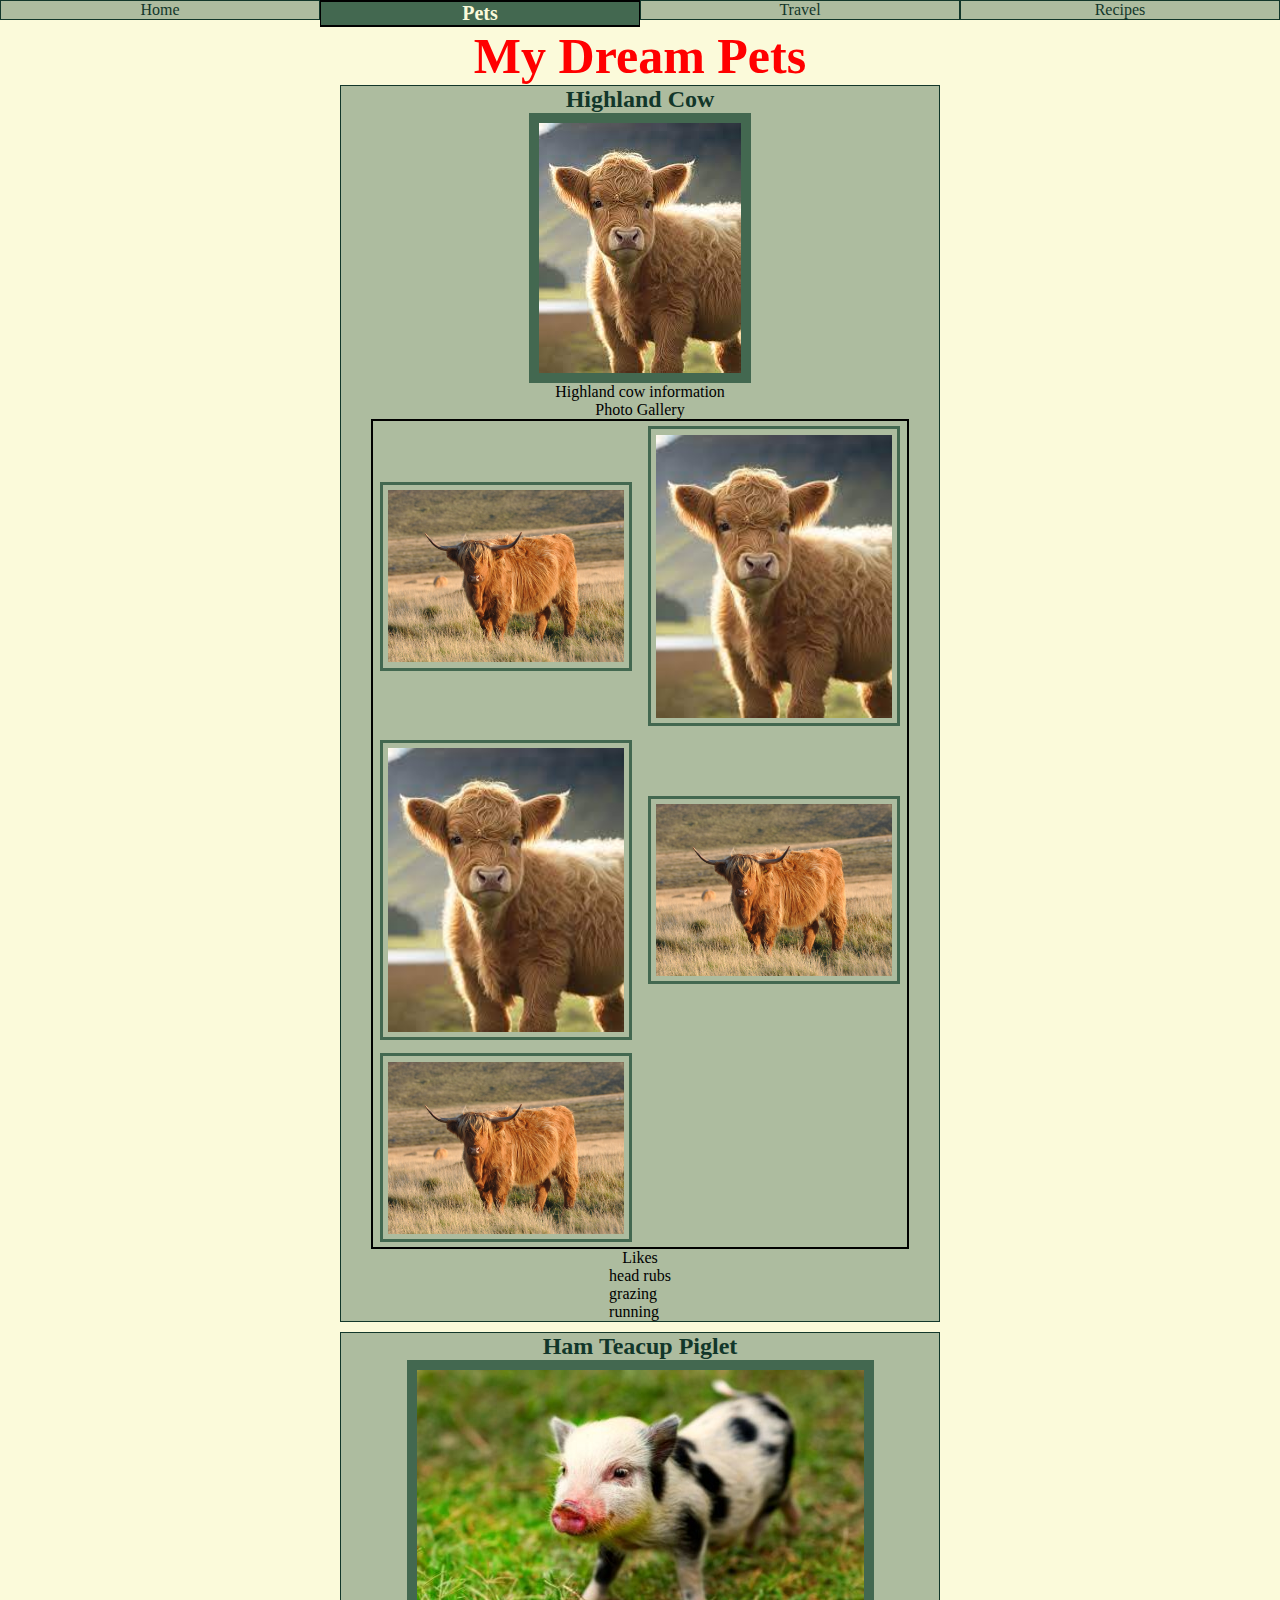
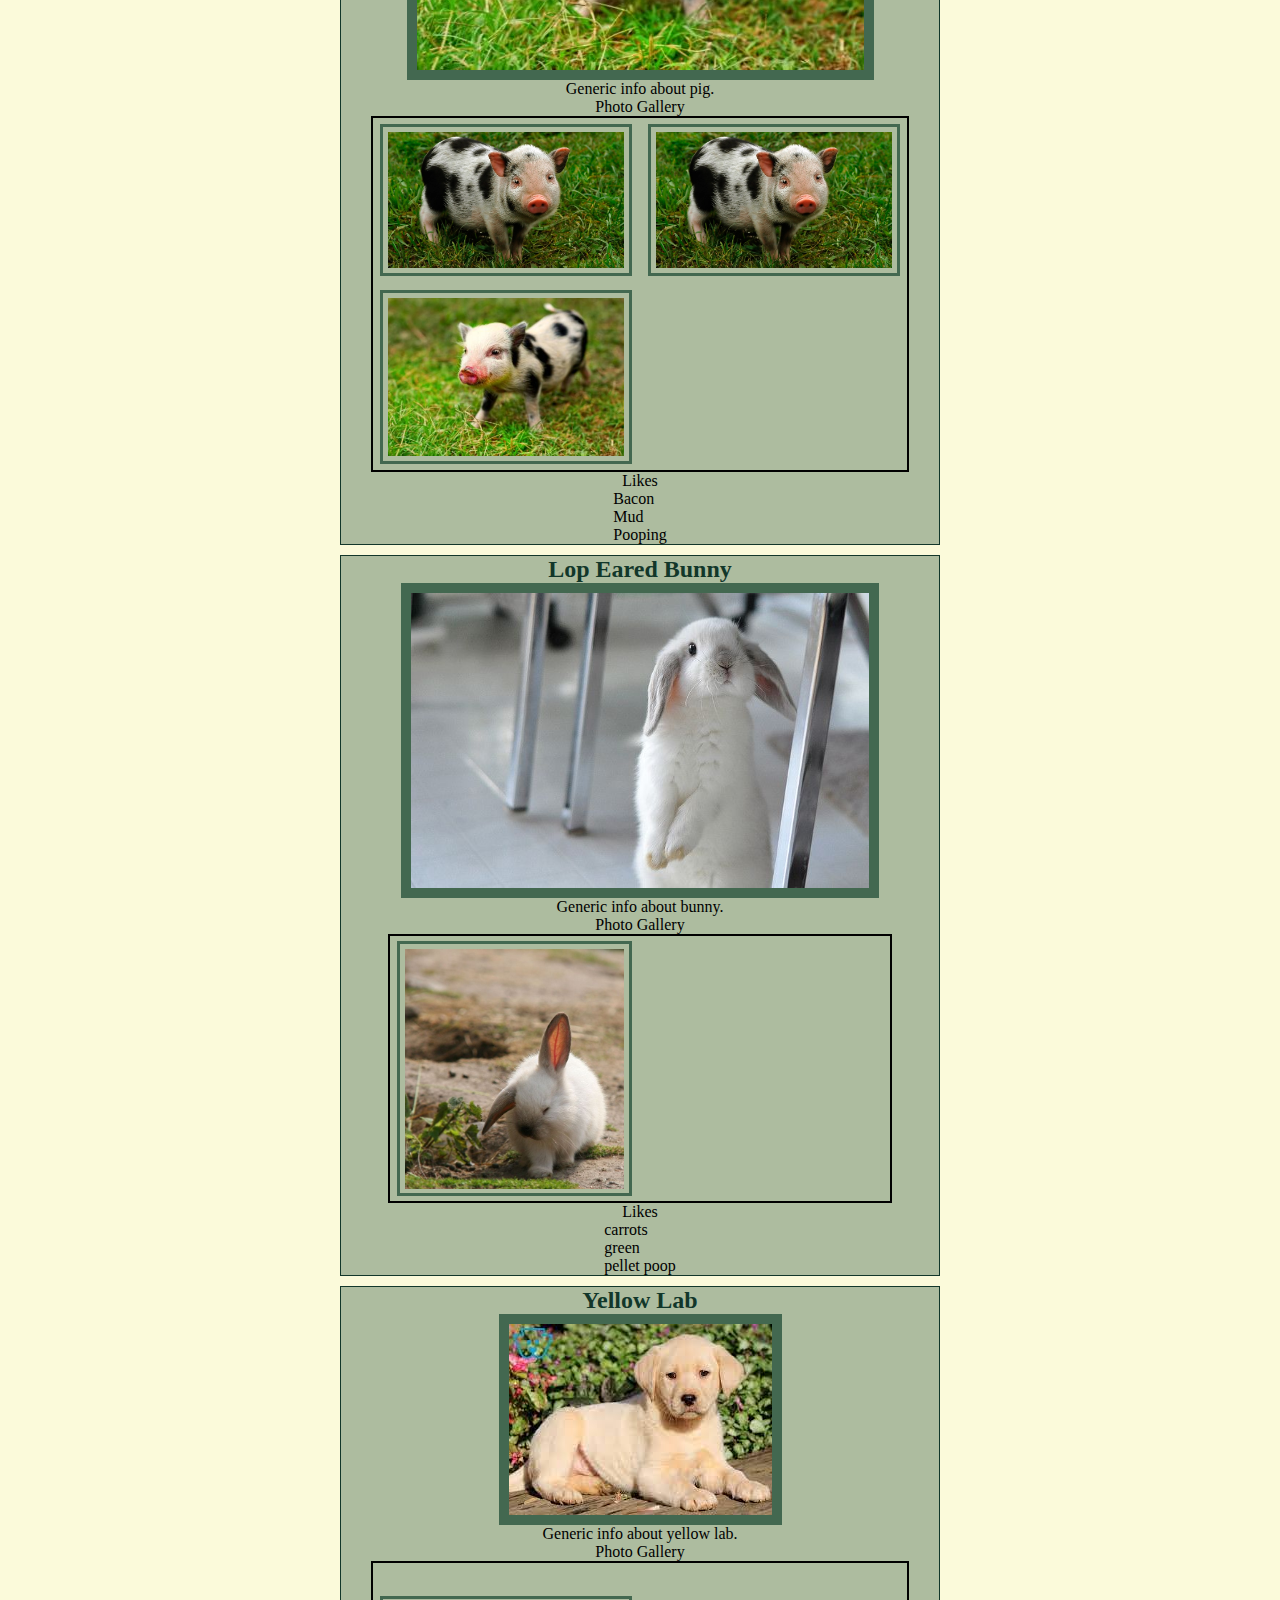
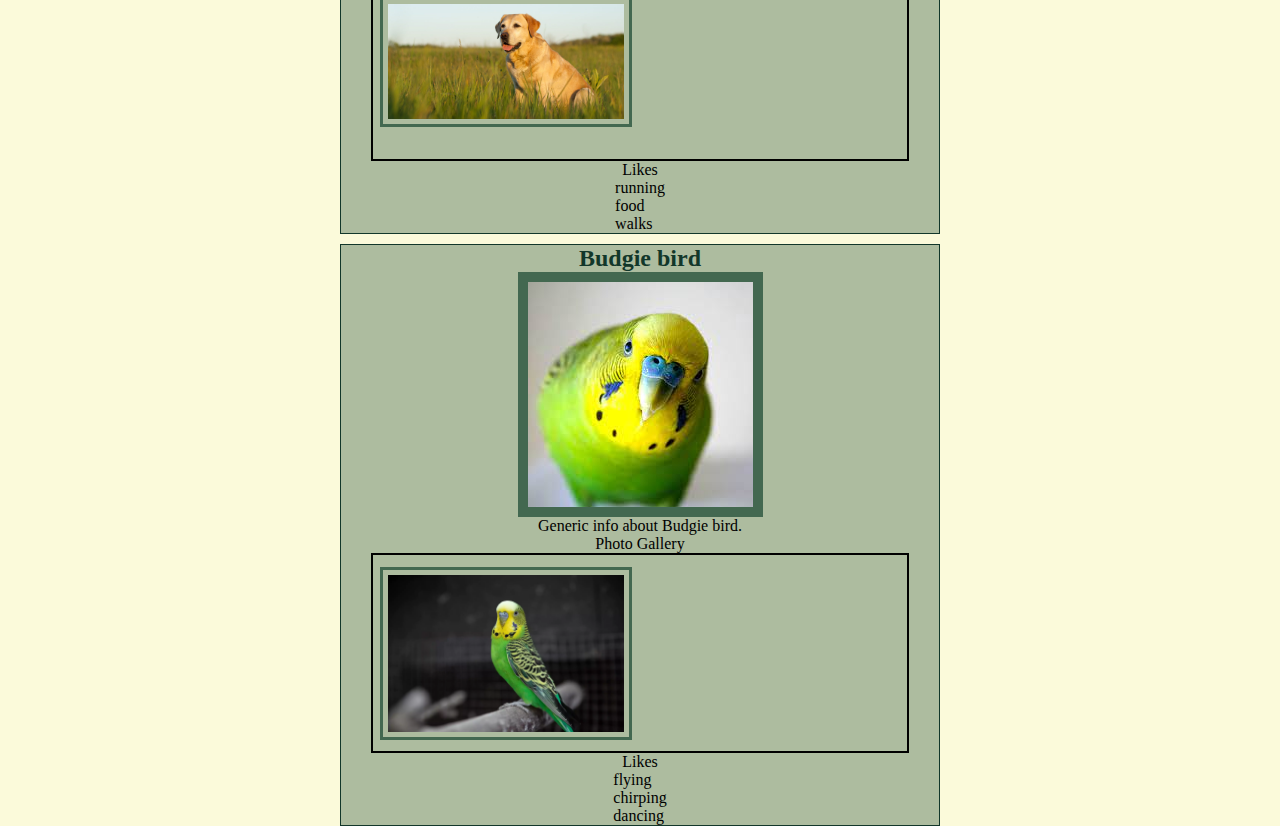
==== commit dd8b7903: "checking mobile" ====
--- a/pets.html
+++ b/pets.html
@@ -21,19 +21,19 @@
     </header>
     <main id="main">
         <h1>My Dream Pets</h1>
-        <div class="pets-container">
-            <div class="pets-container-object">
+        <div class="topics-container">
+            <div class="card">
                 <h2 class="pet-species">Highland Cow</h2>
-                <img src="images/highland_baby.jpeg" class="pets-profile-img" alt="Highland cow as a baby">
+                <img src="images/highland_baby.jpeg" class="card-face" alt="Highland cow as a baby">
                 <p>Highland cow information</p>
                 <h3>Photo Gallery</h3>
                 <div class="centering">
-                    <div class="pets-photo-gallery-container">
-                        <img src="images/highland_grown.jpeg" class="pets-photo-gallery" alt = "grown highland cow">
-                        <img src="images/highland_baby.jpeg" class="pets-photo-gallery" alt = "grown highland cow">
-                        <img src="images/highland_baby.jpeg" class="pets-photo-gallery" alt = "grown highland cow">
-                        <img src="images/highland_grown.jpeg" class="pets-photo-gallery" alt = "grown highland cow">
-                        <img src="images/highland_grown.jpeg" class="pets-photo-gallery" alt = "grown highland cow">
+                    <div class="photo-gallery-container">
+                        <img src="images/highland_grown.jpeg" class="photo-gallery" alt = "grown highland cow">
+                        <img src="images/highland_baby.jpeg" class="photo-gallery" alt = "grown highland cow">
+                        <img src="images/highland_baby.jpeg" class="photo-gallery" alt = "grown highland cow">
+                        <img src="images/highland_grown.jpeg" class="photo-gallery" alt = "grown highland cow">
+                        <img src="images/highland_grown.jpeg" class="photo-gallery" alt = "grown highland cow">
                     </div>
                 </div>
                 <h3>Likes</h3>
@@ -43,16 +43,16 @@
                     <li>running</li>
                 </ul>
             </div>
-            <div class="pets-container-object">
+            <div class="card">
                 <h2 class="pet-species">Ham Teacup Piglet</h2>
-                <img src="images/teacup_pig_Juliana.jpeg" class="pets-profile-img" alt="Black and white teacup pig">
+                <img src="images/teacup_pig_Juliana.jpeg" class="card-face" alt="Black and white teacup pig">
                 <p>Generic info about pig.</p> 
                 <h3>Photo Gallery</h3>
                 <div class="centering">
-                    <div class="pets-photo-gallery-container">
-                        <img src="images/Teacup_pig_juliana_head_on.webp" class="pets-photo-gallery" alt = "Teacup pig juliana from the front (copy photo)">
-                        <img src="images/Teacup_pig_juliana_head_on.webp" class="pets-photo-gallery" alt = "Teacup pig juliana from the front">
-                        <img src="images/teacup_pig_Juliana.jpeg" class="pets-photo-gallery" alt="Black and white teacup pig">
+                    <div class="photo-gallery-container">
+                        <img src="images/Teacup_pig_juliana_head_on.webp" class="photo-gallery" alt = "Teacup pig juliana from the front (copy photo)">
+                        <img src="images/Teacup_pig_juliana_head_on.webp" class="photo-gallery" alt = "Teacup pig juliana from the front">
+                        <img src="images/teacup_pig_Juliana.jpeg" class="photo-gallery" alt="Black and white teacup pig">
                     </div>
                 </div>
 
@@ -64,15 +64,15 @@
                 </ul>
 
             </div>
-            <div class="pets-container-object">
+            <div class="card">
                 <h2 class="pet-species"> Lop Eared Bunny</h2>
-                <img src="images/lop_eared_bunny_standing.jpeg" class="pets-profile-img" alt="Adorable bunny standing up">
+                <img src="images/lop_eared_bunny_standing.jpeg" class="card-face" alt="Adorable bunny standing up">
 
                 <p>Generic info about bunny.</p> 
                 <h3>Photo Gallery</h3>
                 <div class="centering">
-                    <div class="pets-photo-gallery-container">    
-                        <img src="images/not_the_same_bunny.jpeg" class="pets-photo-gallery" alt = "Definitely the same bunny, but in front of grass">
+                    <div class="photo-gallery-container">    
+                        <img src="images/not_the_same_bunny.jpeg" class="photo-gallery" alt = "Definitely the same bunny, but in front of grass">
                     </div>
                 </div>
 
@@ -84,15 +84,15 @@
                 </ul>
             
             </div>
-            <div class="pets-container-object">
+            <div class="card">
                 <h2 class="pet-species"> Yellow Lab</h2>
-                <img src="images/baby_lab.jpeg" class="pets-profile-img" alt="Yellow lab as a puppy">
+                <img src="images/baby_lab.jpeg" class="card-face" alt="Yellow lab as a puppy">
 
                 <p>Generic info about yellow lab.</p> 
                 <h3>Photo Gallery</h3>
                 <div class="centering">
-                    <div class="pets-photo-gallery-container">
-                        <img src="images/grown_lab.jpeg" class="pets-photo-gallery" alt = "The same yellow lab but grown and more rotund">
+                    <div class="photo-gallery-container">
+                        <img src="images/grown_lab.jpeg" class="photo-gallery" alt = "The same yellow lab but grown and more rotund">
                     </div>
                 </div>
 
@@ -104,15 +104,15 @@
                 </ul>
             
             </div>
-            <div class="pets-container-object">
+            <div class="card">
                 <h2 class="pet-species"> Budgie bird</h2>
-                <img src="images/bird_close.jpeg" class="pets-profile-img" alt="Budgie bird close up">
+                <img src="images/bird_close.jpeg" class="card-face" alt="Budgie bird close up">
 
                 <p>Generic info about Budgie bird.</p> 
                 <h3>Photo Gallery</h3>
                 <div class="centering">
-                    <div class="pets-photo-gallery-container">
-                        <img src="images/bird_far.webp" class="pets-photo-gallery" alt = "Budgie bird but from further away">
+                    <div class="photo-gallery-container">
+                        <img src="images/bird_far.webp" class="photo-gallery" alt = "Budgie bird but from further away">
                     </div>
                 </div>
 
--- a/css/style.css
+++ b/css/style.css
@@ -44,6 +44,7 @@
     width: 100%;
     padding-left: 0;
     padding-right: 0;
+    height: 100%;
 }
 
 .nav_bar_item{
@@ -72,7 +73,7 @@
     border-right-width: 1px;
 }
 
-.pets-container{
+.topics-container{
     display: grid;
     background-color: var(--light);
     min-width: 0.7vw;
@@ -82,7 +83,7 @@
 
 }
 
-.pets-container-object{
+.card{
     border: 1px solid var(--dark);
     width: 100%;
     background-color: var(--mid-light);
@@ -90,7 +91,7 @@
     align-items: center;
 }
 
-.pets-profile-img{
+.card-face{
     align-items: center;
     margin-left: auto;
     margin-right: auto;
@@ -100,15 +101,12 @@
     width: auto;
     max-width: 80%;
 }
-
-.pets-photo-gallery-container{
+.photo-gallery-container{
     display: grid;
     grid-template-columns: 1fr 1fr;
     width: 90%;
     min-height: 200px;
-    max-height: 300px;
-    overflow: scroll;
-    scrollbar-width: none;
+    
     column-gap: 3px;
     row-gap: 3px;
     max-width: 100%;
@@ -120,7 +118,7 @@
     padding-left: auto;
 }
 
-.pets-photo-gallery{
+.photo-gallery{
     width: 95%;
     height: auto;
     align-items: center;
@@ -161,7 +159,7 @@
 }
 
 @media (min-width: 100px){
-    .pets-container{
+    .topics-container{
         grid-template-columns: 1fr;
     }
     #main{
@@ -174,7 +172,7 @@
 }
 
 @media (min-width: 700px){
-    .pets-container{
+    .topics-container{
         grid-template-columns: 1fr;
     }
     #main{
@@ -186,19 +184,47 @@
 }
 
 @media (min-width: 1300px){
-    .pets-container{
+    .topics-container{
         grid-template-columns: 1fr 1fr;
     }
+    .photo-gallery-container{
+        overflow: scroll;
+        scrollbar-width: none;
+        max-height: 300px;
+    }
     #main{
         width: 1200px;
     }
+    nav {
+        height: 40px;
+    }
+    .nav_bar_item{
+        font-size: 28px;
+    }
+    .current_page{
+        font-size: 35px;
+    }
 }
 
 @media (min-width: 1900px){
-    .pets-container{
+    .topics-container{
         grid-template-columns: 1fr 1fr 1fr;
     }
+    .photo-gallery-container{
+        overflow: scroll;
+        scrollbar-width: none;
+        max-height: 300px;
+    }
     #main{
         width: 1800px;
     }
+    nav {
+        height: 50px;
+    }
+    .nav_bar_item{
+        font-size: 32px;
+    }
+    .current_page{
+        font-size: 40px;
+    }
 }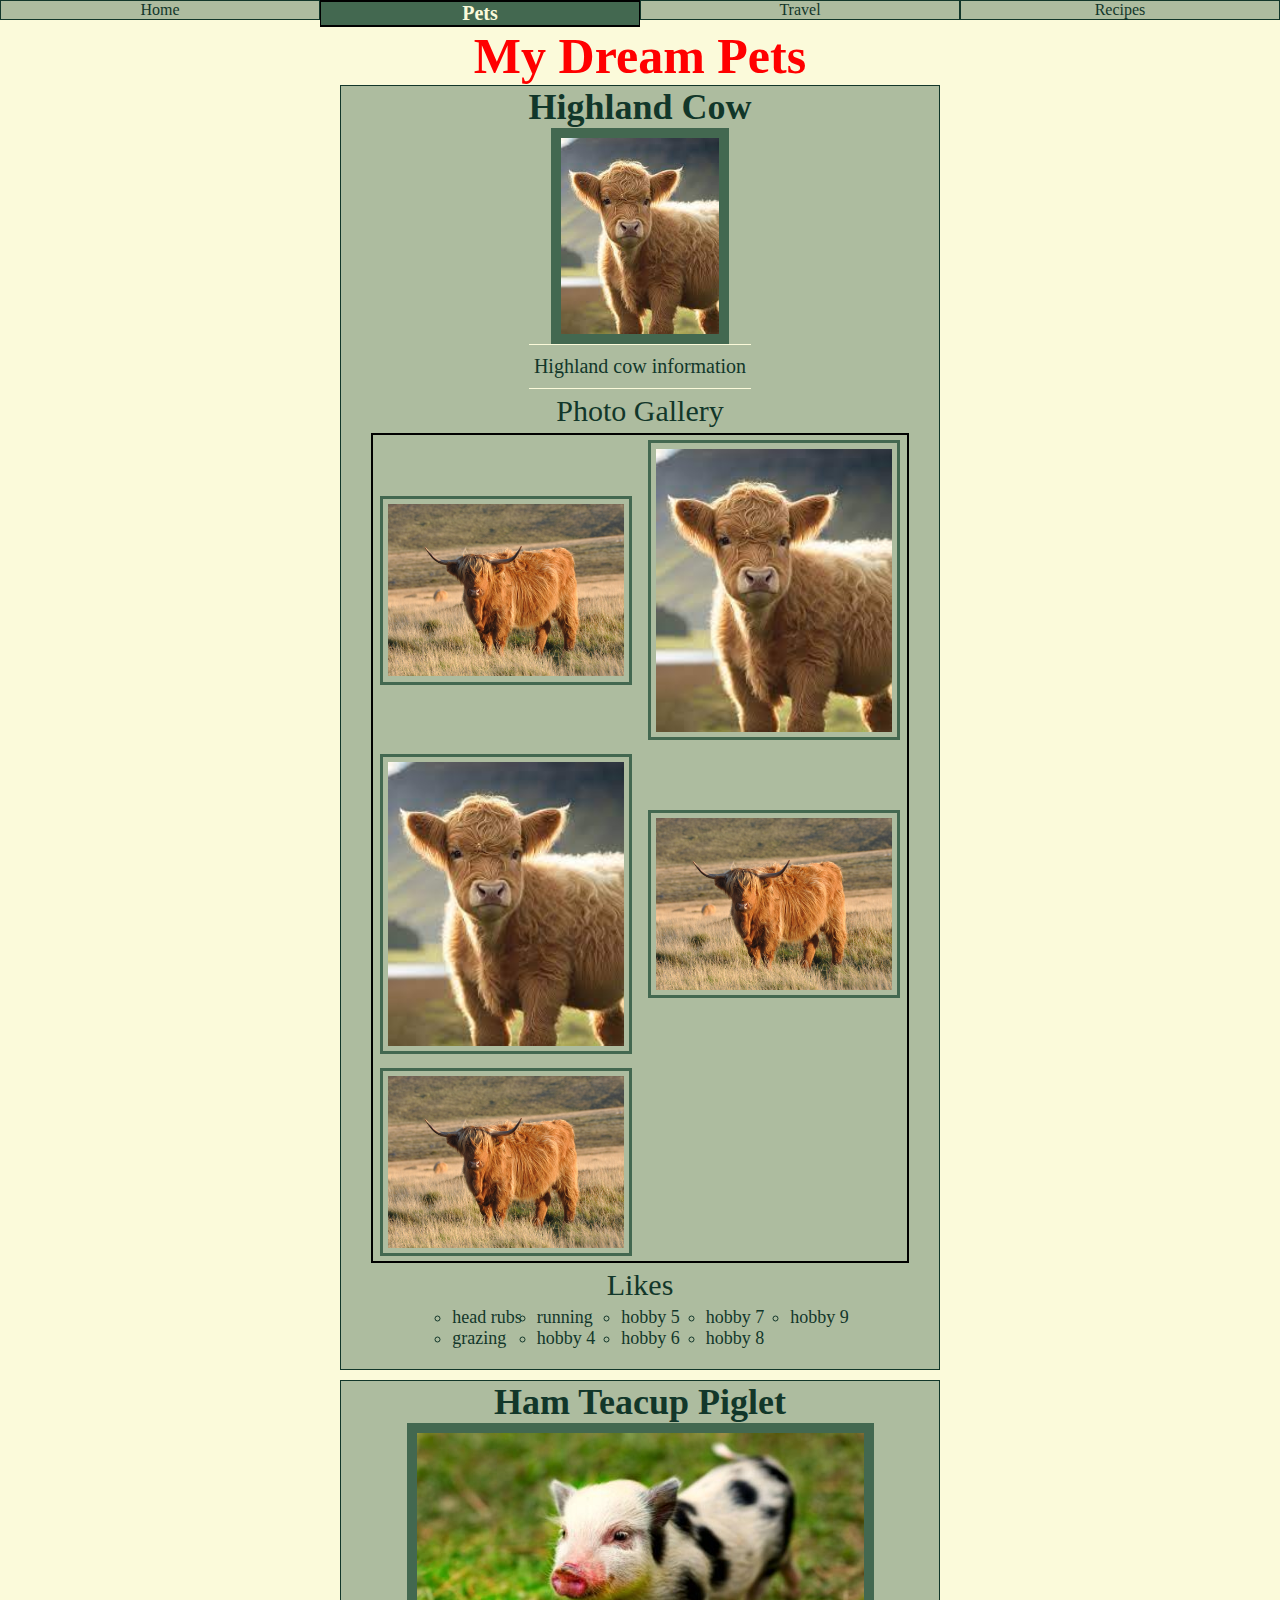
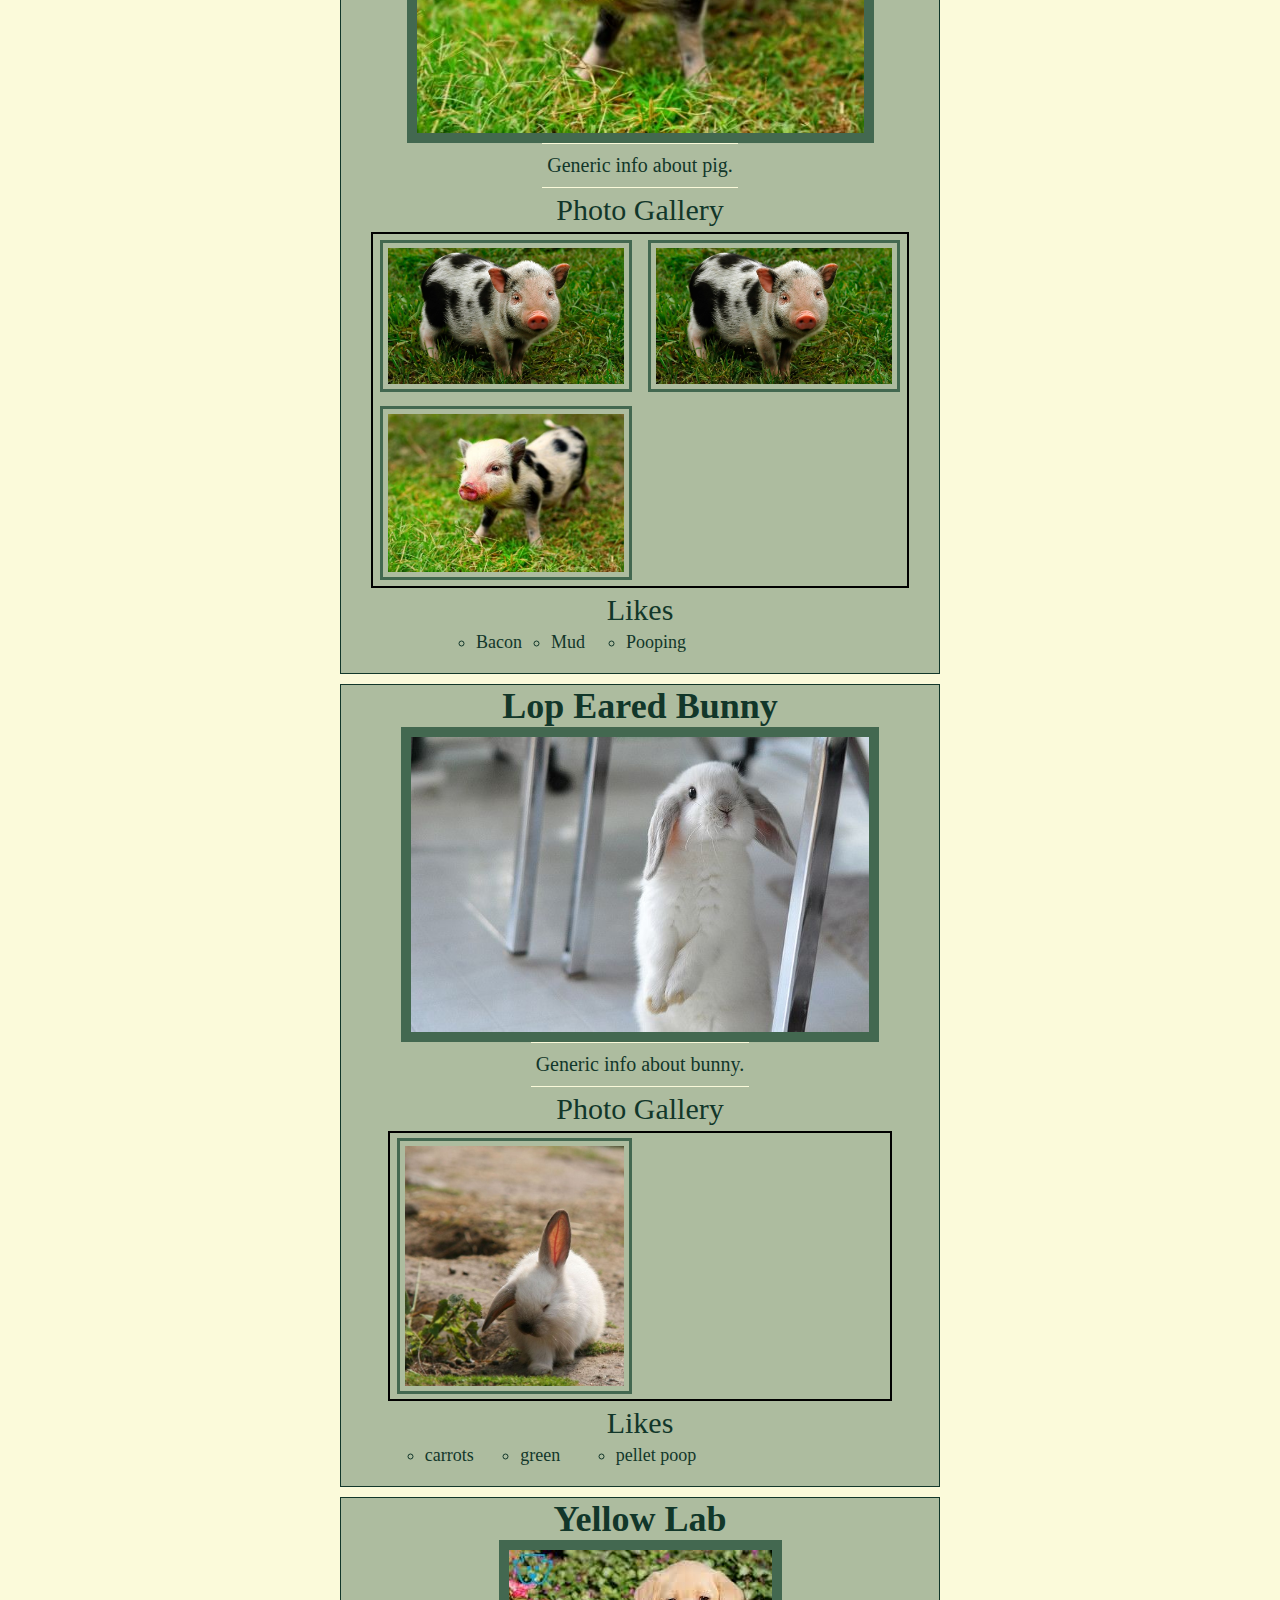
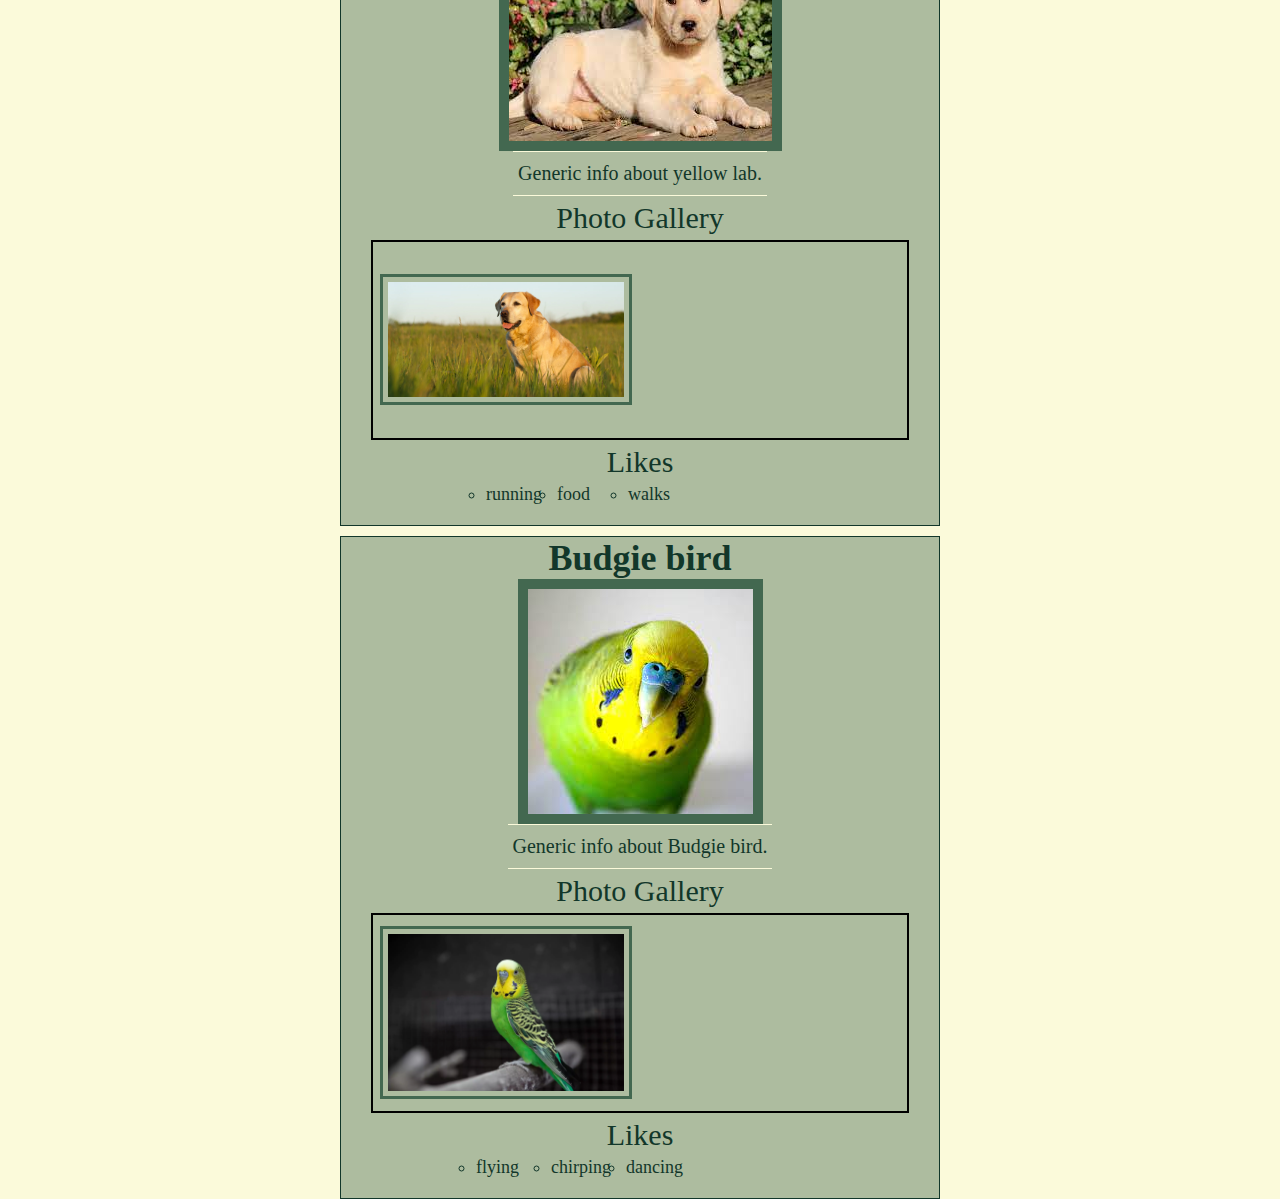
==== commit 6317975f: "styled everything for pets" ====
--- a/pets.html
+++ b/pets.html
@@ -23,9 +23,11 @@
         <h1>My Dream Pets</h1>
         <div class="topics-container">
             <div class="card">
-                <h2 class="pet-species">Highland Cow</h2>
-                <img src="images/highland_baby.jpeg" class="card-face" alt="Highland cow as a baby">
-                <p>Highland cow information</p>
+                <div class="card-intro">
+                    <h2 class="pet-species">Highland Cow</h2>
+                    <img src="images/highland_baby.jpeg" class="card-face" alt="Highland cow as a baby">
+                </div>
+                <p class="card-caption">Highland cow information</p>
                 <h3>Photo Gallery</h3>
                 <div class="centering">
                     <div class="photo-gallery-container">
@@ -36,17 +38,24 @@
                         <img src="images/highland_grown.jpeg" class="photo-gallery" alt = "grown highland cow">
                     </div>
                 </div>
+                
                 <h3>Likes</h3>
-                <ul>
+                <ul class="card-characteristic">
                     <li>head rubs</li>
                     <li>grazing</li>
-                    <li>running</li>
+                    <li>running</li>  
+                    <li>hobby 4</li>
+                    <li>hobby 5</li>
+                    <li>hobby 6</li>
+                    <li>hobby 7</li>
+                    <li>hobby 8</li>
+                    <li>hobby 9</li>
                 </ul>
             </div>
             <div class="card">
                 <h2 class="pet-species">Ham Teacup Piglet</h2>
                 <img src="images/teacup_pig_Juliana.jpeg" class="card-face" alt="Black and white teacup pig">
-                <p>Generic info about pig.</p> 
+                <p class="card-caption">Generic info about pig.</p> 
                 <h3>Photo Gallery</h3>
                 <div class="centering">
                     <div class="photo-gallery-container">
@@ -57,7 +66,7 @@
                 </div>
 
                 <h3>Likes</h3>
-                <ul>
+                <ul class="card-characteristic">
                     <li>Bacon</li>
                     <li>Mud</li>
                     <li>Pooping</li>
@@ -68,7 +77,7 @@
                 <h2 class="pet-species"> Lop Eared Bunny</h2>
                 <img src="images/lop_eared_bunny_standing.jpeg" class="card-face" alt="Adorable bunny standing up">
 
-                <p>Generic info about bunny.</p> 
+                <p class="card-caption">Generic info about bunny.</p> 
                 <h3>Photo Gallery</h3>
                 <div class="centering">
                     <div class="photo-gallery-container">    
@@ -77,7 +86,7 @@
                 </div>
 
                 <h3>Likes</h3>
-                <ul>
+                <ul class="card-characteristic">
                     <li>carrots</li>
                     <li>green</li>
                     <li>pellet poop</li>
@@ -88,7 +97,7 @@
                 <h2 class="pet-species"> Yellow Lab</h2>
                 <img src="images/baby_lab.jpeg" class="card-face" alt="Yellow lab as a puppy">
 
-                <p>Generic info about yellow lab.</p> 
+                <p class="card-caption">Generic info about yellow lab.</p> 
                 <h3>Photo Gallery</h3>
                 <div class="centering">
                     <div class="photo-gallery-container">
@@ -97,7 +106,7 @@
                 </div>
 
                 <h3>Likes</h3>
-                <ul>
+                <ul class="card-characteristic">
                     <li>running</li>
                     <li>food</li>
                     <li>walks</li>
@@ -108,7 +117,7 @@
                 <h2 class="pet-species"> Budgie bird</h2>
                 <img src="images/bird_close.jpeg" class="card-face" alt="Budgie bird close up">
 
-                <p>Generic info about Budgie bird.</p> 
+                <p class="card-caption">Generic info about Budgie bird.</p> 
                 <h3>Photo Gallery</h3>
                 <div class="centering">
                     <div class="photo-gallery-container">
@@ -117,7 +126,7 @@
                 </div>
 
                 <h3>Likes</h3>
-                <ul>
+                <ul class="card-characteristic">
                     <li>flying</li>
                     <li>chirping</li>
                     <li>dancing</li>
--- a/css/style.css
+++ b/css/style.css
@@ -133,12 +133,7 @@
     margin: 0 auto;
 }
 
-.pet-species{
-    color: var(--dark);
-    font-size: 24px;
-    text-align: center;
-    font-weight: bold;
-}
+
 .centering{
     display: flex;
     align-items: center;
@@ -158,6 +153,39 @@
     color: var(--dark);
 }
 
+.card-caption{
+    color: var(--dark);
+    font-size: 20px;
+    border: 1px solid var(--light);
+    border-left: none;
+    border-right: none;
+    padding: 10px 5px;
+}
+h2{
+    color: var(--dark);
+    font-size:36px;
+    text-align: center;
+    font-weight: bold;
+}
+h3{
+    text-align: center;
+    font-size: 30px;
+    color: var(--dark);
+    margin: 5px 0px;
+}
+
+.card-characteristic{
+    font-size: 18px;
+    margin-left: 20px;
+    padding-left: 12px;
+    list-style-type: circle;
+    column-count: 5;
+    column-gap: 15px;
+    max-height: 100px;
+    margin-bottom: 20px;
+    color: var(--dark)
+}
+
 @media (min-width: 100px){
     .topics-container{
         grid-template-columns: 1fr;
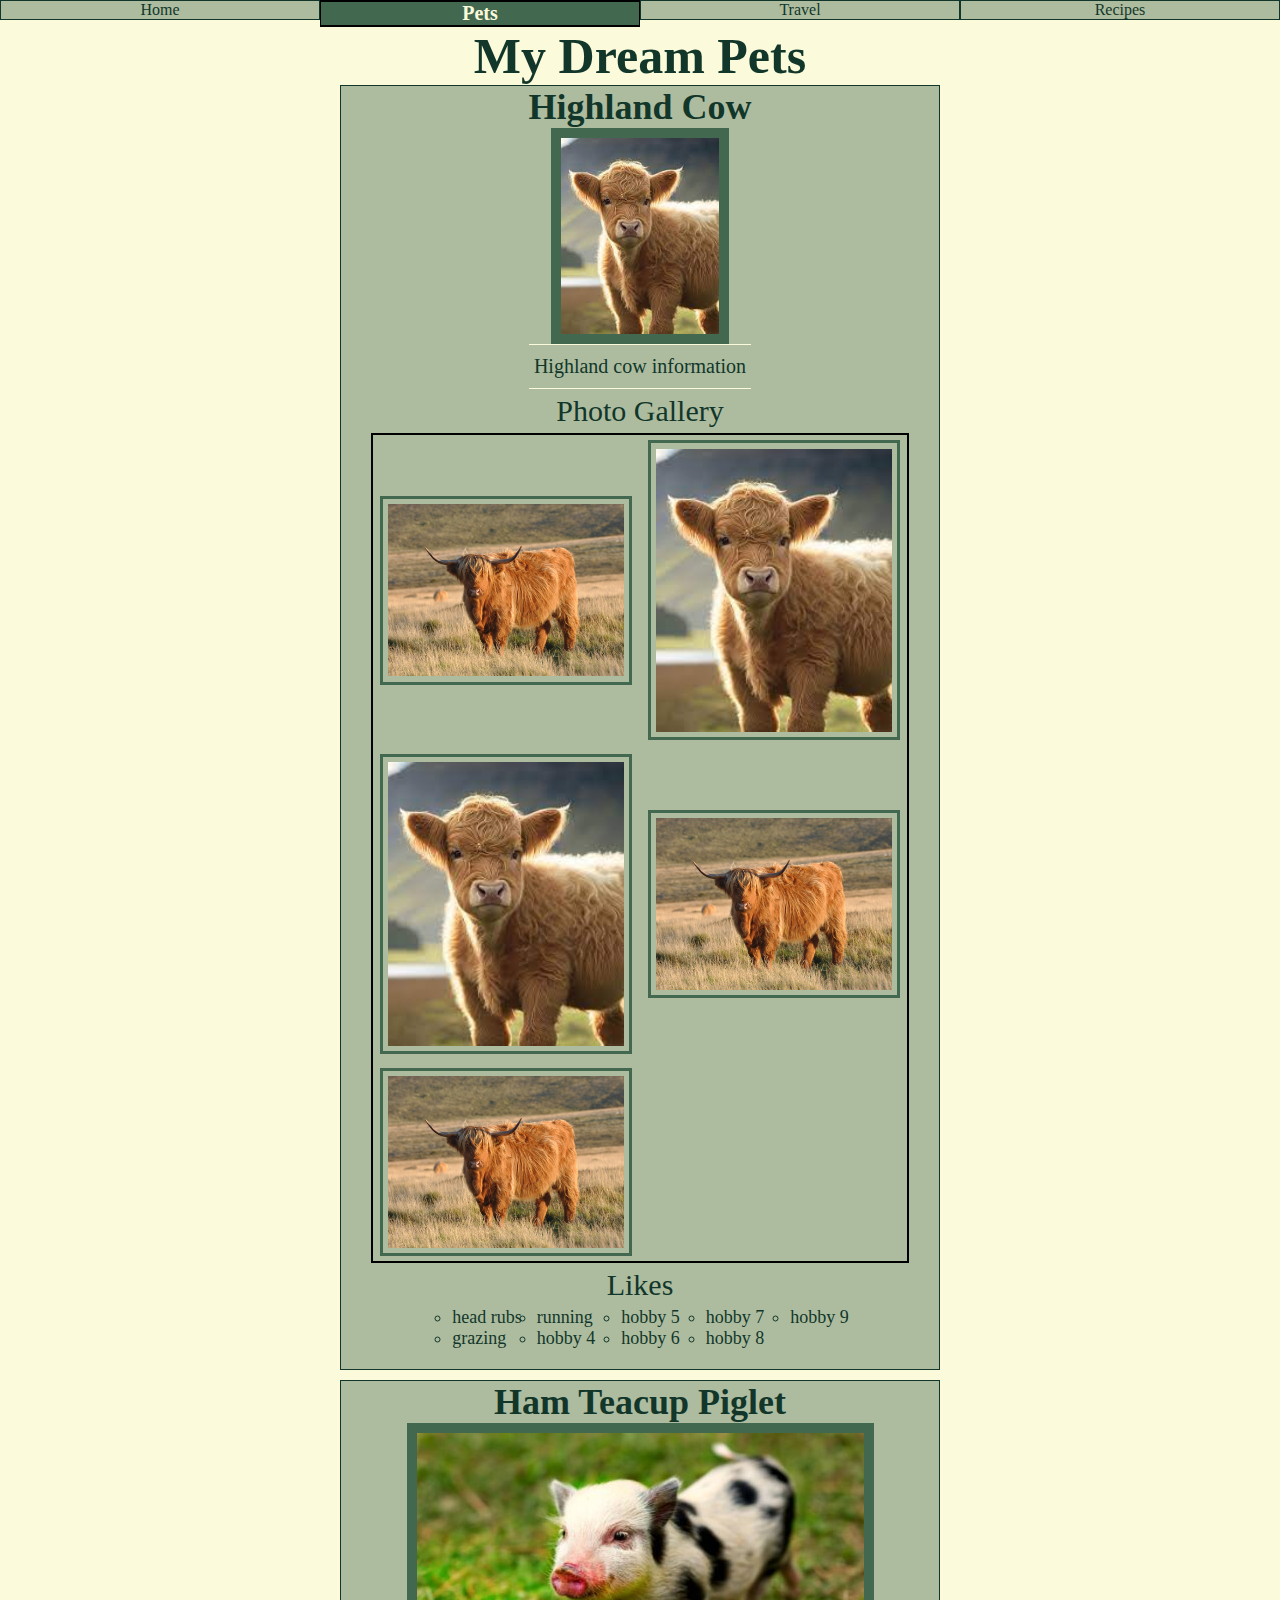
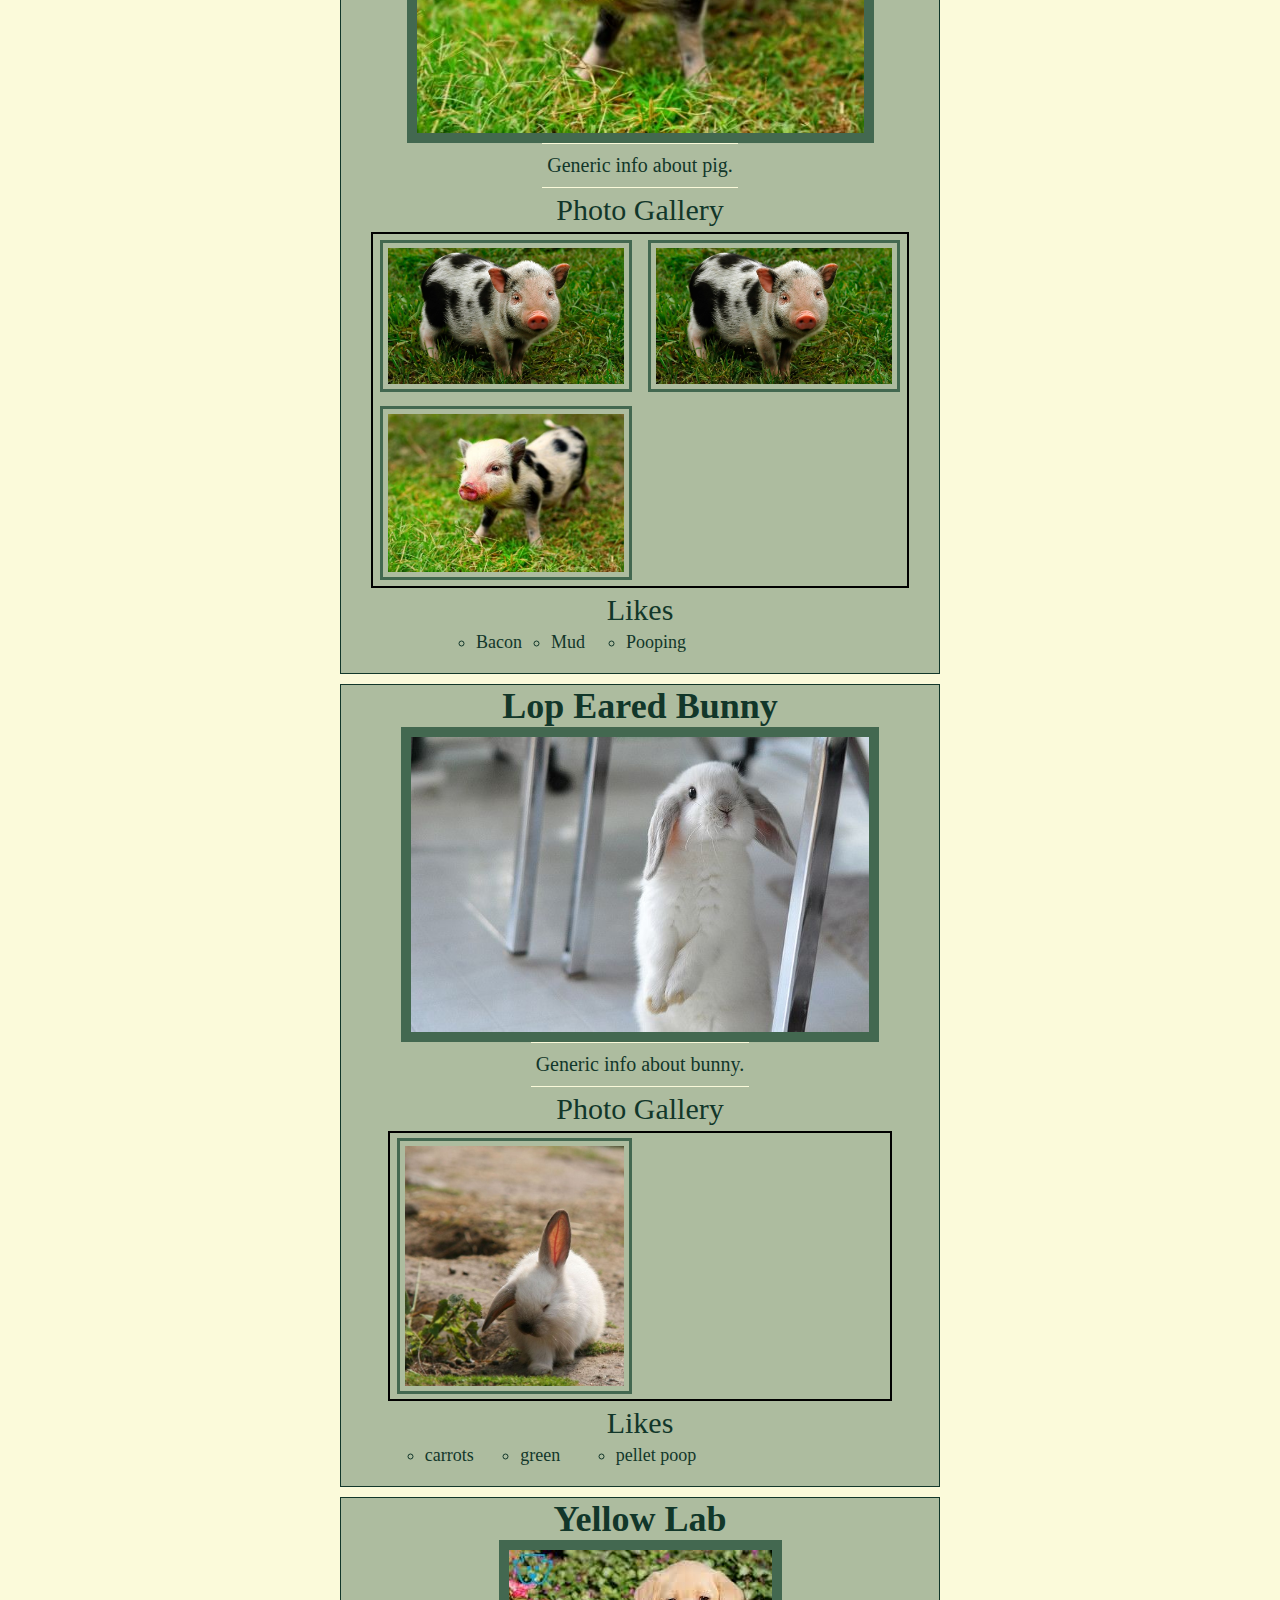
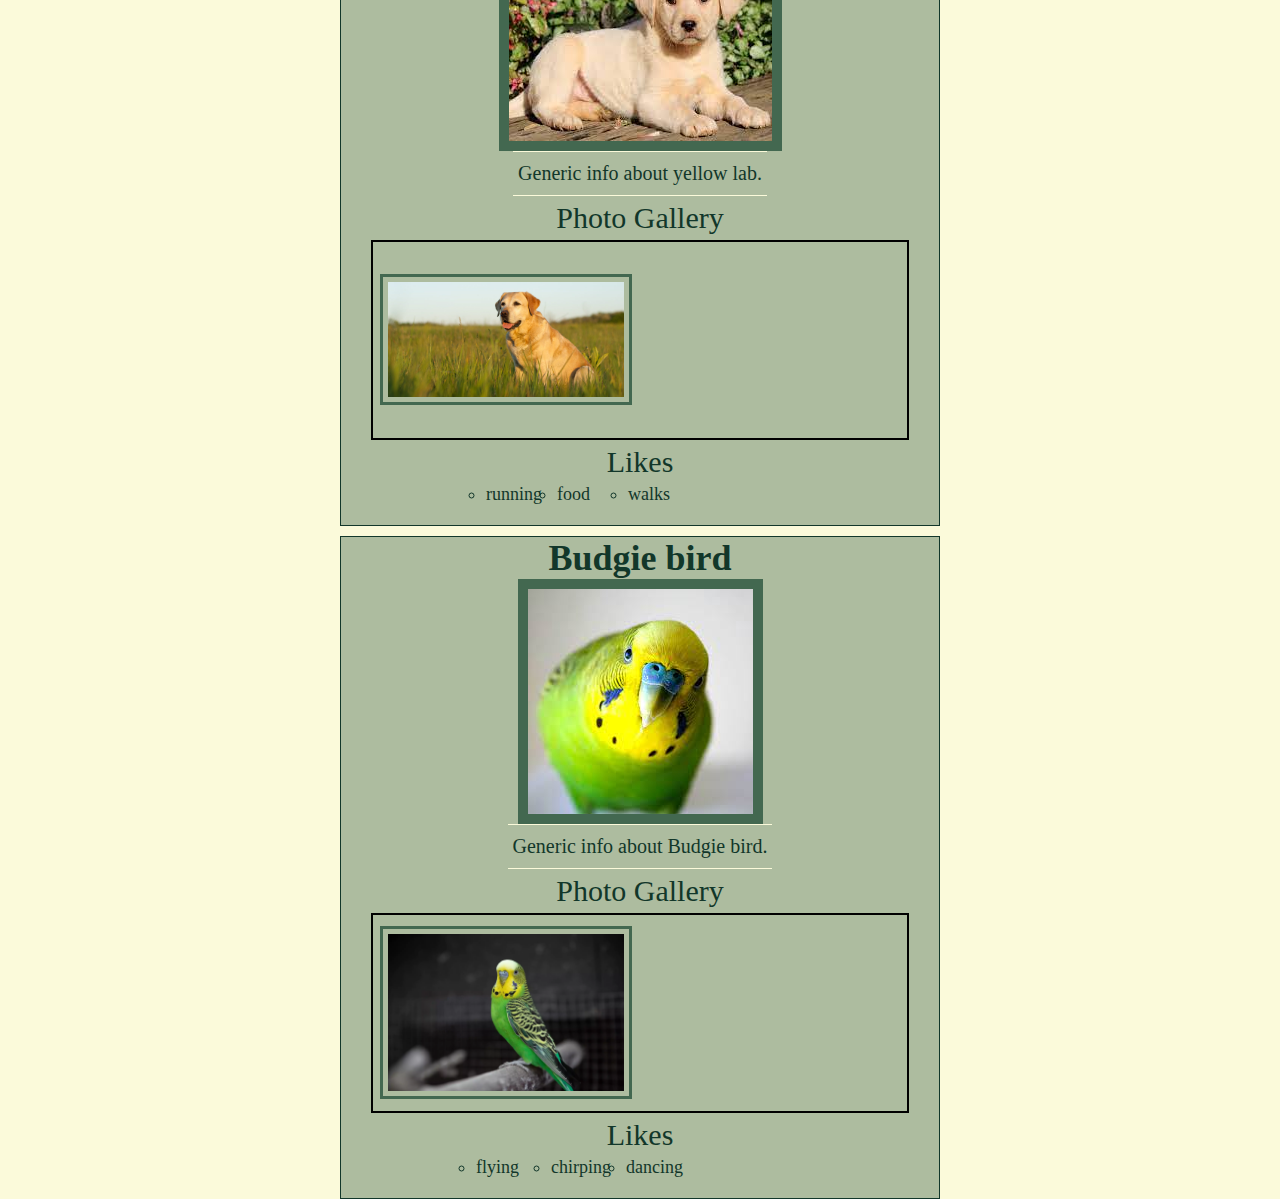
==== commit 036c9cd6: "checking mobile again, shoudl have home page done" ====
--- a/pets.html
+++ b/pets.html
@@ -24,7 +24,7 @@
         <div class="topics-container">
             <div class="card">
                 <div class="card-intro">
-                    <h2 class="pet-species">Highland Cow</h2>
+                    <h2 >Highland Cow</h2>
                     <img src="images/highland_baby.jpeg" class="card-face" alt="Highland cow as a baby">
                 </div>
                 <p class="card-caption">Highland cow information</p>
@@ -53,7 +53,7 @@
                 </ul>
             </div>
             <div class="card">
-                <h2 class="pet-species">Ham Teacup Piglet</h2>
+                <h2 >Ham Teacup Piglet</h2>
                 <img src="images/teacup_pig_Juliana.jpeg" class="card-face" alt="Black and white teacup pig">
                 <p class="card-caption">Generic info about pig.</p> 
                 <h3>Photo Gallery</h3>
@@ -74,7 +74,7 @@
 
             </div>
             <div class="card">
-                <h2 class="pet-species"> Lop Eared Bunny</h2>
+                <h2 > Lop Eared Bunny</h2>
                 <img src="images/lop_eared_bunny_standing.jpeg" class="card-face" alt="Adorable bunny standing up">
 
                 <p class="card-caption">Generic info about bunny.</p> 
@@ -94,7 +94,7 @@
             
             </div>
             <div class="card">
-                <h2 class="pet-species"> Yellow Lab</h2>
+                <h2 > Yellow Lab</h2>
                 <img src="images/baby_lab.jpeg" class="card-face" alt="Yellow lab as a puppy">
 
                 <p class="card-caption">Generic info about yellow lab.</p> 
@@ -114,7 +114,7 @@
             
             </div>
             <div class="card">
-                <h2 class="pet-species"> Budgie bird</h2>
+                <h2 > Budgie bird</h2>
                 <img src="images/bird_close.jpeg" class="card-face" alt="Budgie bird close up">
 
                 <p class="card-caption">Generic info about Budgie bird.</p> 
--- a/css/style.css
+++ b/css/style.css
@@ -153,14 +153,16 @@
     color: var(--dark);
 }
 
-.card-caption{
+.card-caption, .landing-page-intro{
     color: var(--dark);
     font-size: 20px;
     border: 1px solid var(--light);
     border-left: none;
     border-right: none;
     padding: 10px 5px;
-}
+    text-align: center;
+}
+
 h2{
     color: var(--dark);
     font-size:36px;
@@ -186,6 +188,30 @@
     color: var(--dark)
 }
 
+.description{
+    color: var(--dark);
+    font-size: 20px;
+    border: 1px solid var(--dark);
+    border-left: none;
+    border-right: none;
+    padding: 10px 5px;
+}
+
+.class-descriptions{
+    color: var(--dark);
+    font-size: 20px;
+    border: 1px solid var(--dark);
+    border-left: none;
+    border-right: none;
+    padding: 10px 5px;
+    list-style-type: circle;
+    padding-left: 20px;
+}
+
+.landing-page-intro{
+    font-style: italic;
+}
+
 @media (min-width: 100px){
     .topics-container{
         grid-template-columns: 1fr;
@@ -194,9 +220,6 @@
         width: auto;
         min-width: 333px;
     }
-    h1{
-        color: purple;
-    }
 }
 
 @media (min-width: 700px){
@@ -205,9 +228,6 @@
     }
     #main{
         width: 600px;
-    }
-    h1{
-        color: red;
     }
 }
 
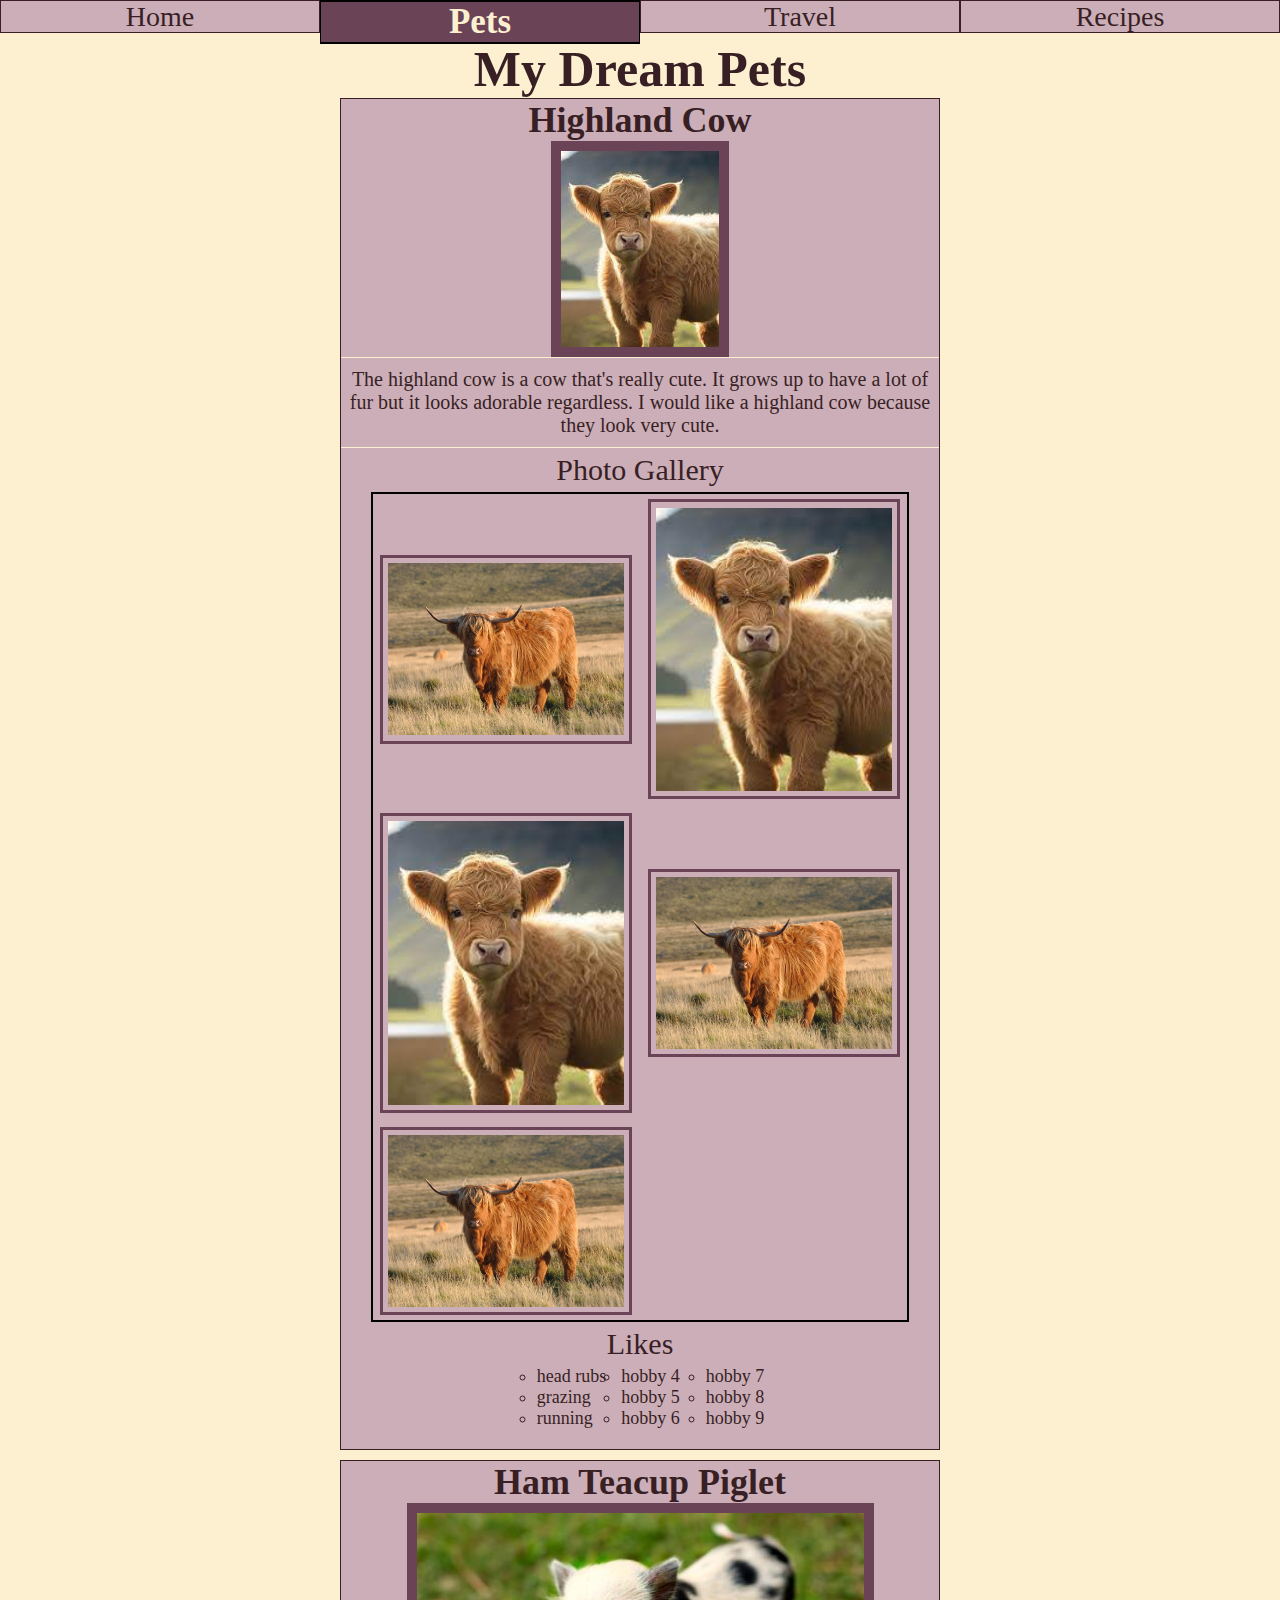
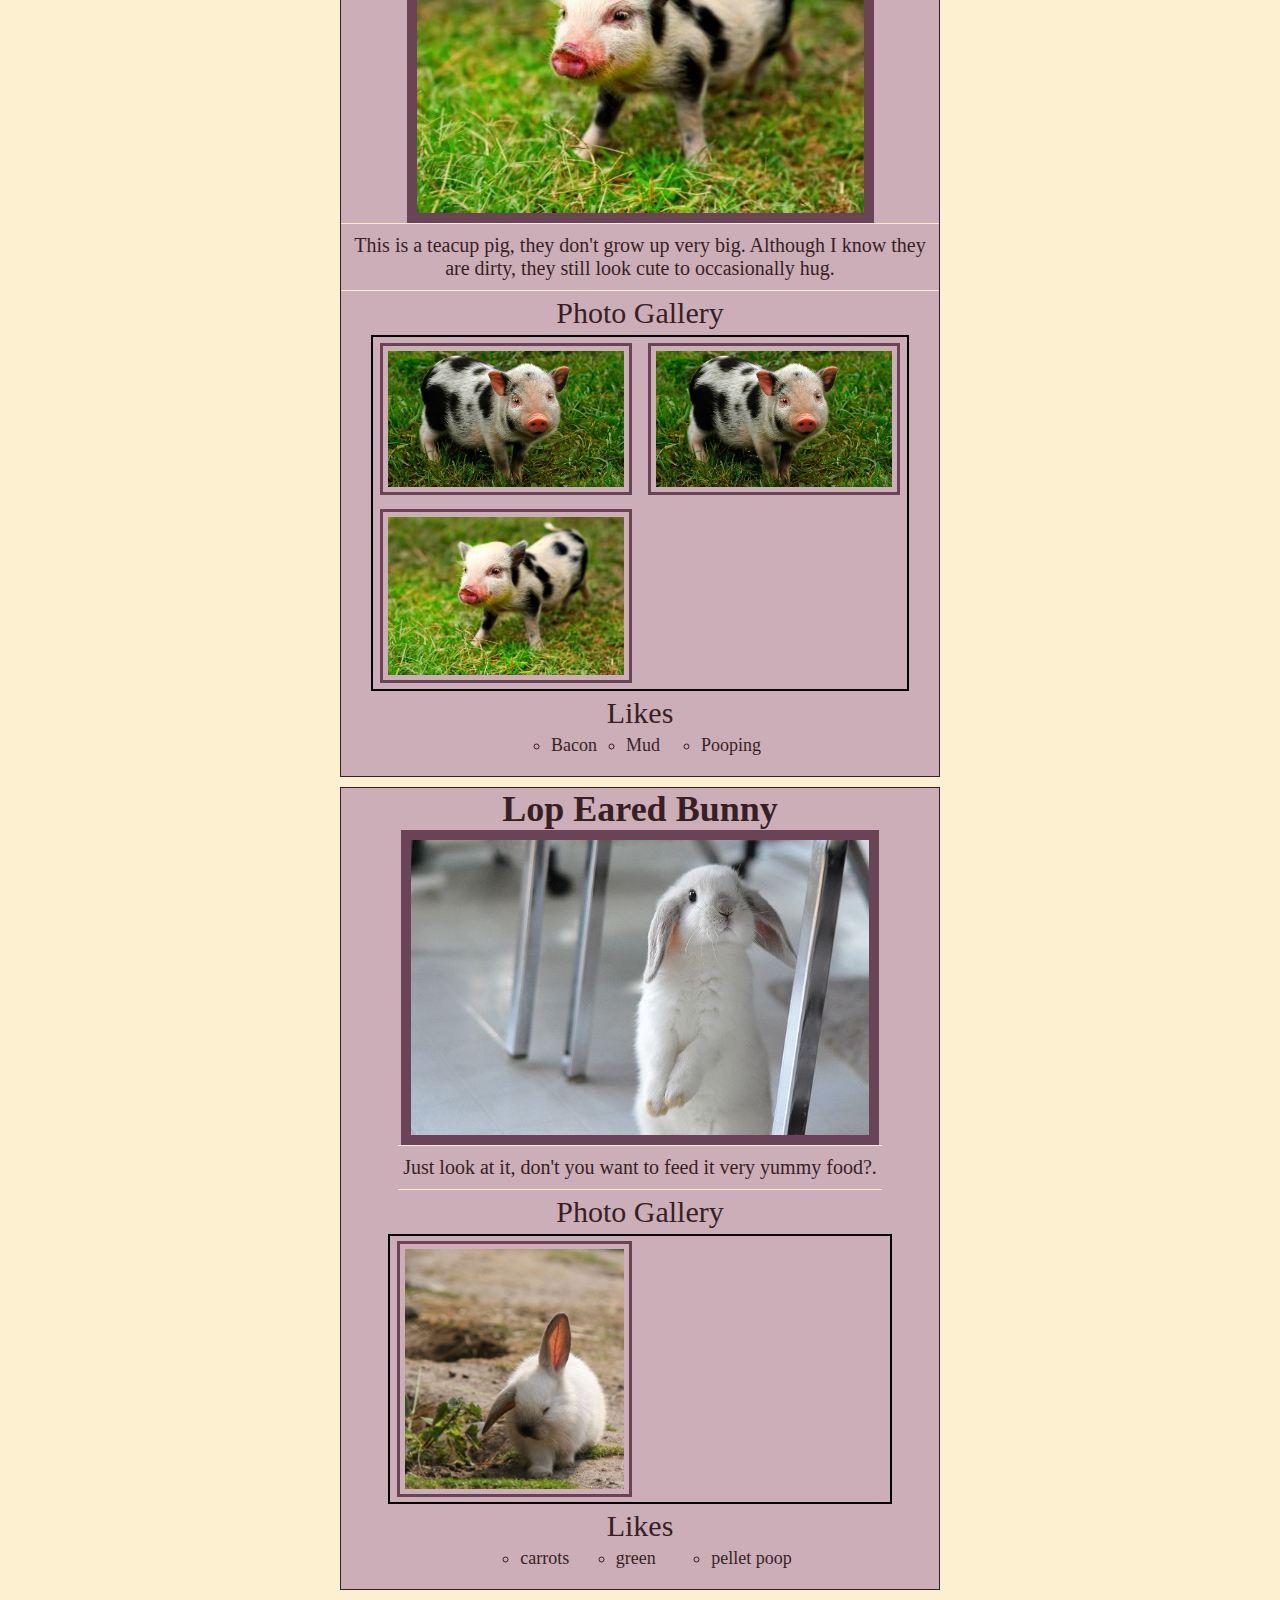
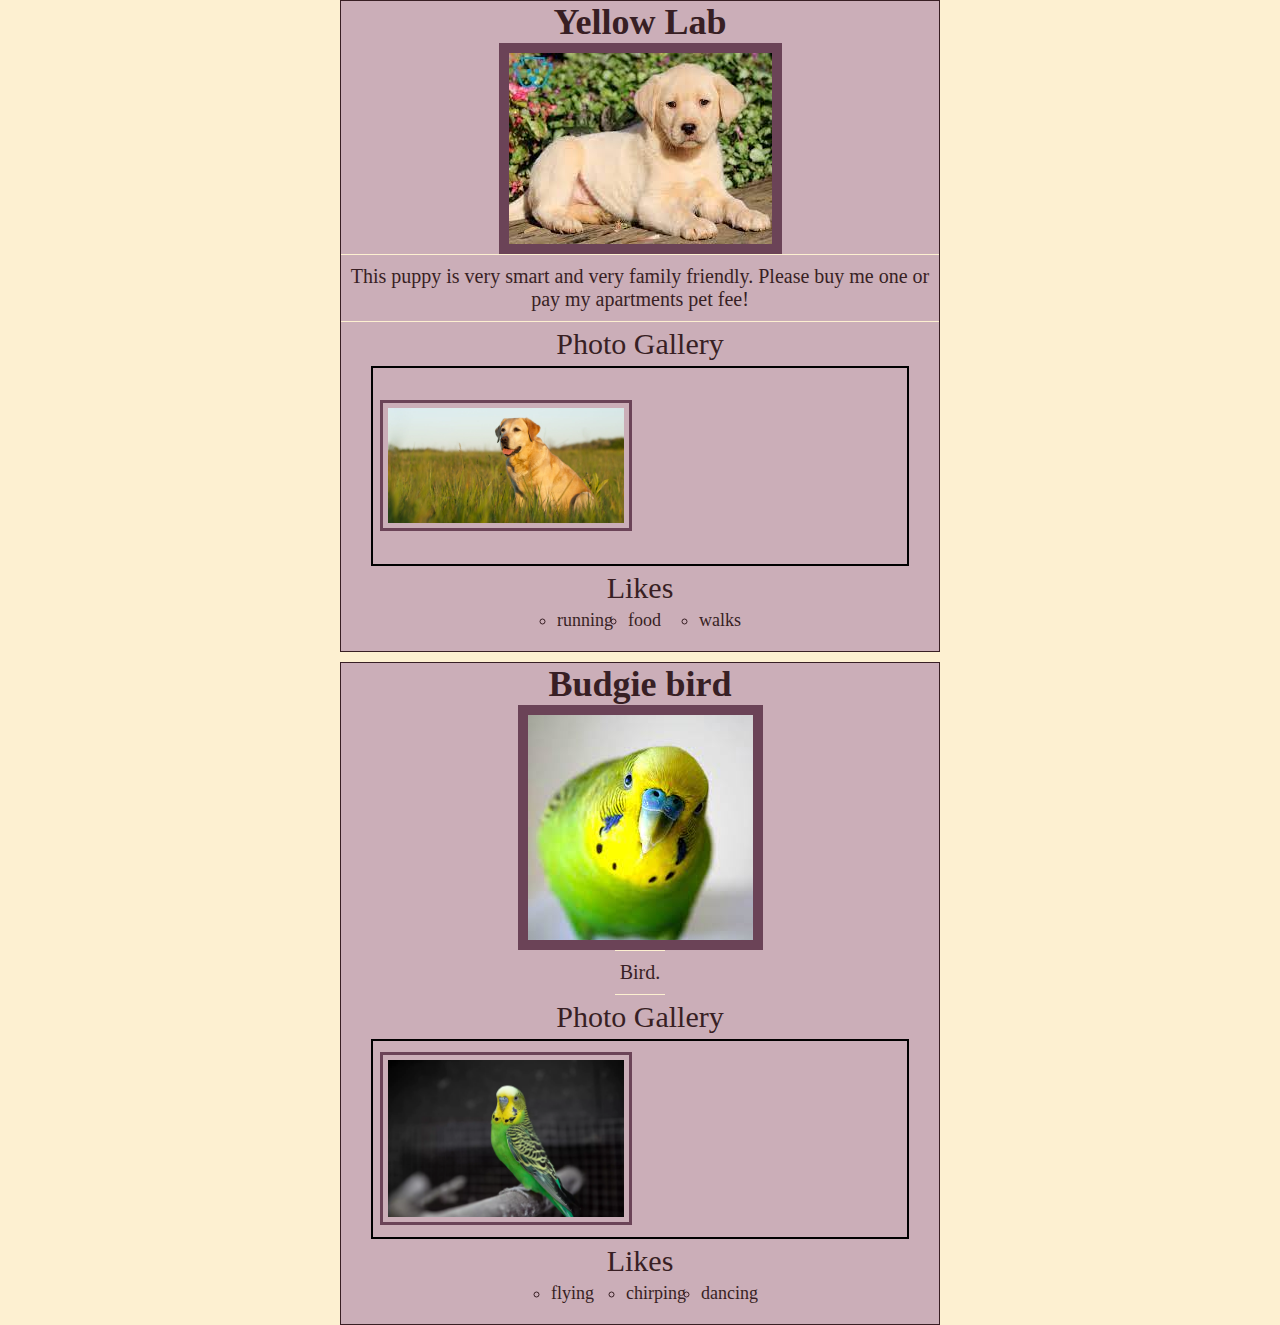
==== commit dd447d5f: "passes both wave and axe" ====
--- a/pets.html
+++ b/pets.html
@@ -8,14 +8,14 @@
     <title>Pets</title>
 </head>
 <body>
-    <a href = "#main" class="skip-link">Skip to Main Content</a>
+    <a href = "#main" class="skip-link nav_bar_item">Skip to Main Content</a>
     <header>
         <nav>
             <ul class="nav-bar-container">
-                <a href = "index.html"><li class="nav_bar_item">Home</li></a>
-                <a href =  "pets.html"><li class="nav_bar_item current_page"> Pets </li></a> 
-                <a href =  "travel.html"> <li class="nav_bar_item">Travel </li> </a>
-                <a href =  "recipes.html"> <li class="nav_bar_item"> Recipes </li></a>
+                <li class="nav_bar_list"><a href="index.html"><div class="nav_bar_item"> Home</div></a></li>
+                <li class="nav_bar_list"><a href="pets.html"><div class="nav_bar_item current_page">Pets</div></a></li>
+                <li class="nav_bar_list"><a href="travel.html"><div class="nav_bar_item" >Travel</div></a></li>
+                <li class="nav_bar_list"><a href="recipes.html"><div class="nav_bar_item" >Recipes</div></a></li>
             </ul>
         </nav>
     </header>
@@ -27,7 +27,7 @@
                     <h2 >Highland Cow</h2>
                     <img src="images/highland_baby.jpeg" class="card-face" alt="Highland cow as a baby">
                 </div>
-                <p class="card-caption">Highland cow information</p>
+                <p class="card-caption">The highland cow is a cow that's really cute. It grows up to have a lot of fur but it looks adorable regardless. I would like a highland cow because they look very cute.</p>
                 <h3>Photo Gallery</h3>
                 <div class="centering">
                     <div class="photo-gallery-container">
@@ -55,7 +55,7 @@
             <div class="card">
                 <h2 >Ham Teacup Piglet</h2>
                 <img src="images/teacup_pig_Juliana.jpeg" class="card-face" alt="Black and white teacup pig">
-                <p class="card-caption">Generic info about pig.</p> 
+                <p class="card-caption">This is a teacup pig, they don't grow up very big. Although I know they are dirty, they still look cute to occasionally hug.</p> 
                 <h3>Photo Gallery</h3>
                 <div class="centering">
                     <div class="photo-gallery-container">
@@ -77,7 +77,7 @@
                 <h2 > Lop Eared Bunny</h2>
                 <img src="images/lop_eared_bunny_standing.jpeg" class="card-face" alt="Adorable bunny standing up">
 
-                <p class="card-caption">Generic info about bunny.</p> 
+                <p class="card-caption">Just look at it, don't you want to feed it very yummy food?.</p> 
                 <h3>Photo Gallery</h3>
                 <div class="centering">
                     <div class="photo-gallery-container">    
@@ -97,7 +97,7 @@
                 <h2 > Yellow Lab</h2>
                 <img src="images/baby_lab.jpeg" class="card-face" alt="Yellow lab as a puppy">
 
-                <p class="card-caption">Generic info about yellow lab.</p> 
+                <p class="card-caption">This puppy is very smart and very family friendly. Please buy me one or pay my apartments pet fee!</p> 
                 <h3>Photo Gallery</h3>
                 <div class="centering">
                     <div class="photo-gallery-container">
@@ -117,7 +117,7 @@
                 <h2 > Budgie bird</h2>
                 <img src="images/bird_close.jpeg" class="card-face" alt="Budgie bird close up">
 
-                <p class="card-caption">Generic info about Budgie bird.</p> 
+                <p class="card-caption">Bird.</p> 
                 <h3>Photo Gallery</h3>
                 <div class="centering">
                     <div class="photo-gallery-container">
--- a/css/style.css
+++ b/css/style.css
@@ -1,19 +1,17 @@
 /* COLOR PALLETE */
 :root{
-    --light: #FBFADA;
-    --mid-light: #ADBC9F;
-    --mid-dark: #436850;
-    --dark: #12372A;
-}
-
-
+    --light: #FDF0D1;
+    --mid-light: #CBAEB8;
+    --mid-dark: #6B4357;
+    --dark: #381F24;
+}
 
 .skip-link{
     position: absolute;
-    top: -40px;
+    top: -50px;
     left: 0;
-    background-color: #007bff;
-    color: #fff;
+    background-color: var(--dark);
+    color: var(--light);
     z-index: 999;
     transition: top 0.3s ease;
     text-decoration: none;
@@ -29,12 +27,13 @@
 
 .skip-link:not(:focus):not(:active) {
     top: -40px;
-  }
+}
 
 nav{
     width: 100%;
     padding-left: 0;
     padding-right: 0;
+    height: 40px;
 }
 
 .nav-bar-container{
@@ -45,13 +44,19 @@
     padding-left: 0;
     padding-right: 0;
     height: 100%;
-}
-
+    column-gap: none;
+}
+.nav_bar_list{
+    width: 100%;
+}
 .nav_bar_item{
     border: 1px solid var(--dark);
     background-color: var(--mid-light);
     color: var(--dark);
     text-align: center;
+    font-size: 28px;
+    height: 75%;
+    width: 100%;
 }
 
 a{
@@ -65,12 +70,13 @@
 
 .current_page{
     font-weight: bold;
-    font-size: 125%;
+    font-size: 35px;
     color: var(--light);
     background: var(--mid-dark);
     border: 2px solid black;
     border-left-width: 1px;
     border-right-width: 1px;
+    height: 100%;
 }
 
 .topics-container{
@@ -181,7 +187,7 @@
     margin-left: 20px;
     padding-left: 12px;
     list-style-type: circle;
-    column-count: 5;
+    column-count: 3;
     column-gap: 15px;
     max-height: 100px;
     margin-bottom: 20px;
@@ -197,7 +203,7 @@
     padding: 10px 5px;
 }
 
-.class-descriptions{
+.list-descriptions{
     color: var(--dark);
     font-size: 20px;
     border: 1px solid var(--dark);
@@ -205,7 +211,17 @@
     border-right: none;
     padding: 10px 5px;
     list-style-type: circle;
-    padding-left: 20px;
+    padding-left: 30px;
+}
+
+.ordered-list-descriptions{
+    color: var(--dark);
+    font-size: 20px;
+    border: 1px solid var(--dark);
+    border-left: none;
+    border-right: none;
+    padding: 10px 5px;
+    padding-left: 30px;
 }
 
 .landing-page-intro{
@@ -243,15 +259,6 @@
     #main{
         width: 1200px;
     }
-    nav {
-        height: 40px;
-    }
-    .nav_bar_item{
-        font-size: 28px;
-    }
-    .current_page{
-        font-size: 35px;
-    }
 }
 
 @media (min-width: 1900px){
@@ -275,4 +282,8 @@
     .current_page{
         font-size: 40px;
     }
-}+}
+
+.skip-link{
+    height: 40px;
+}
